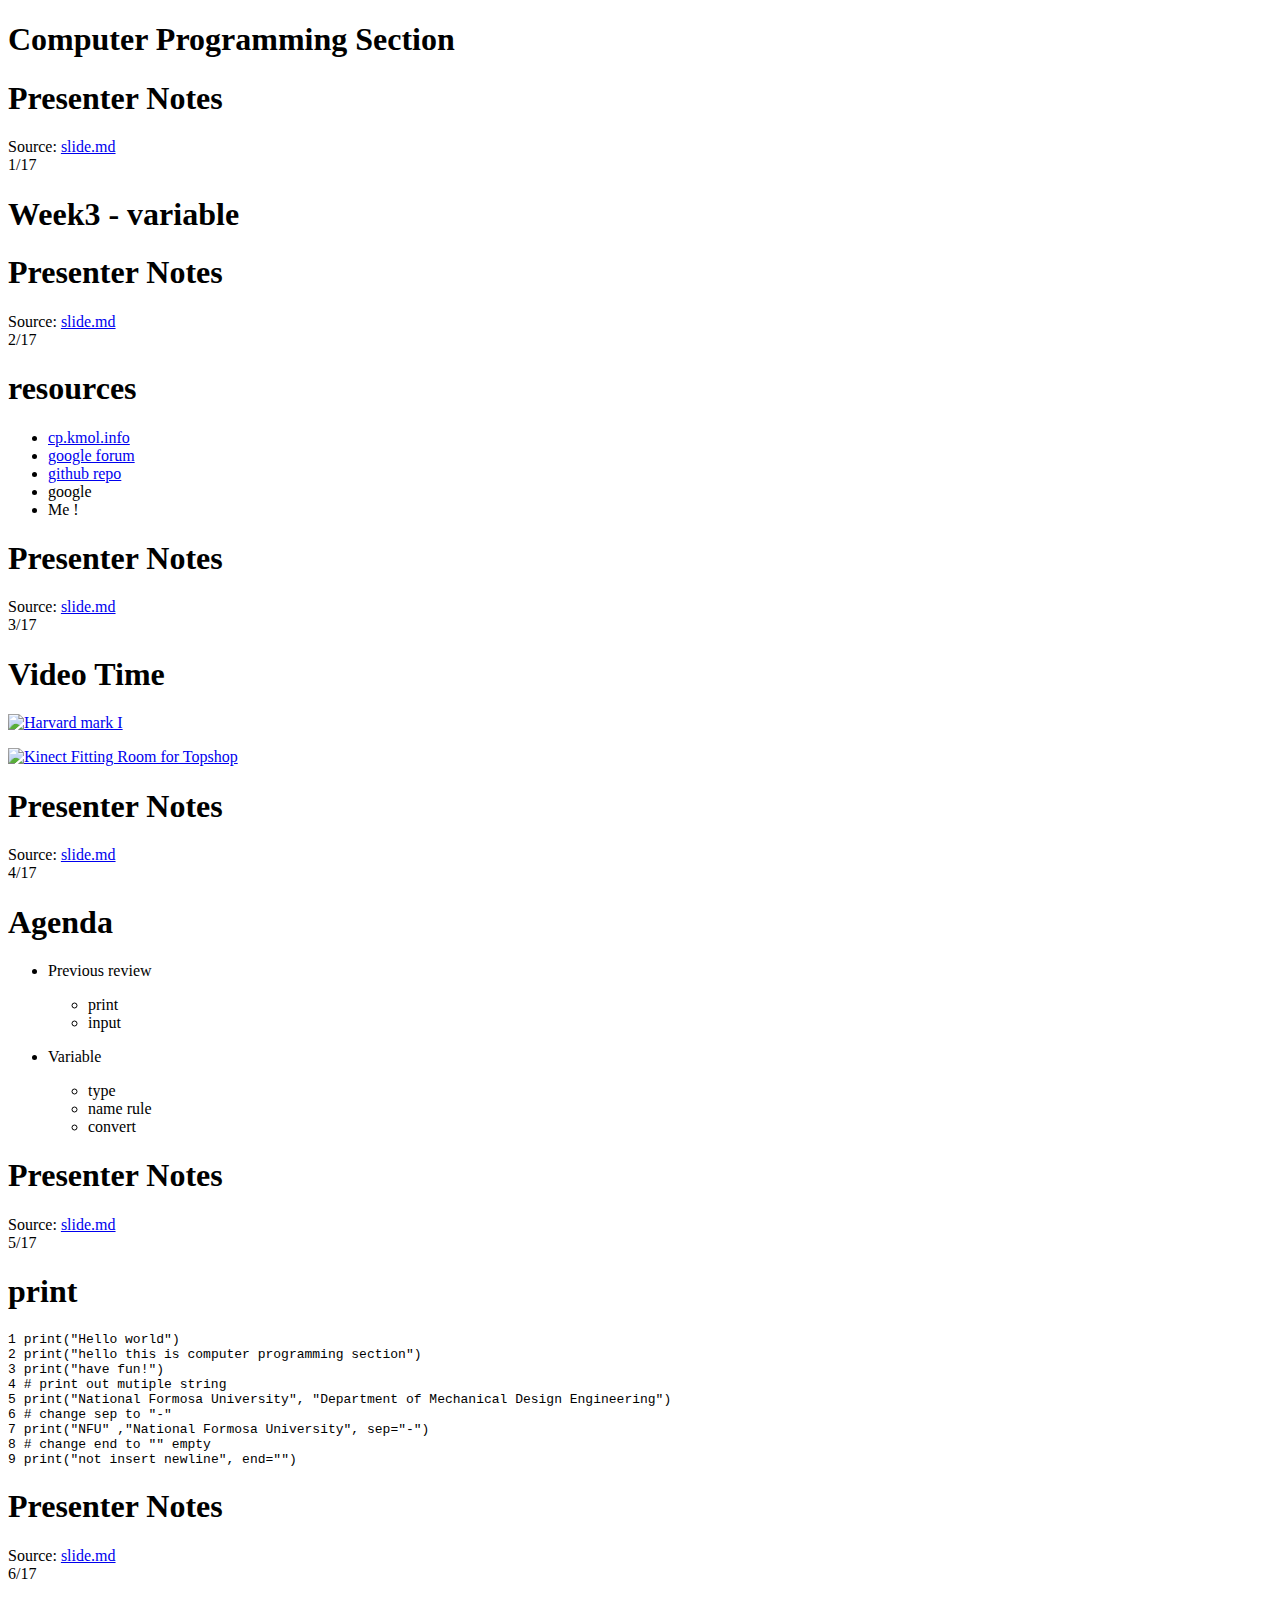
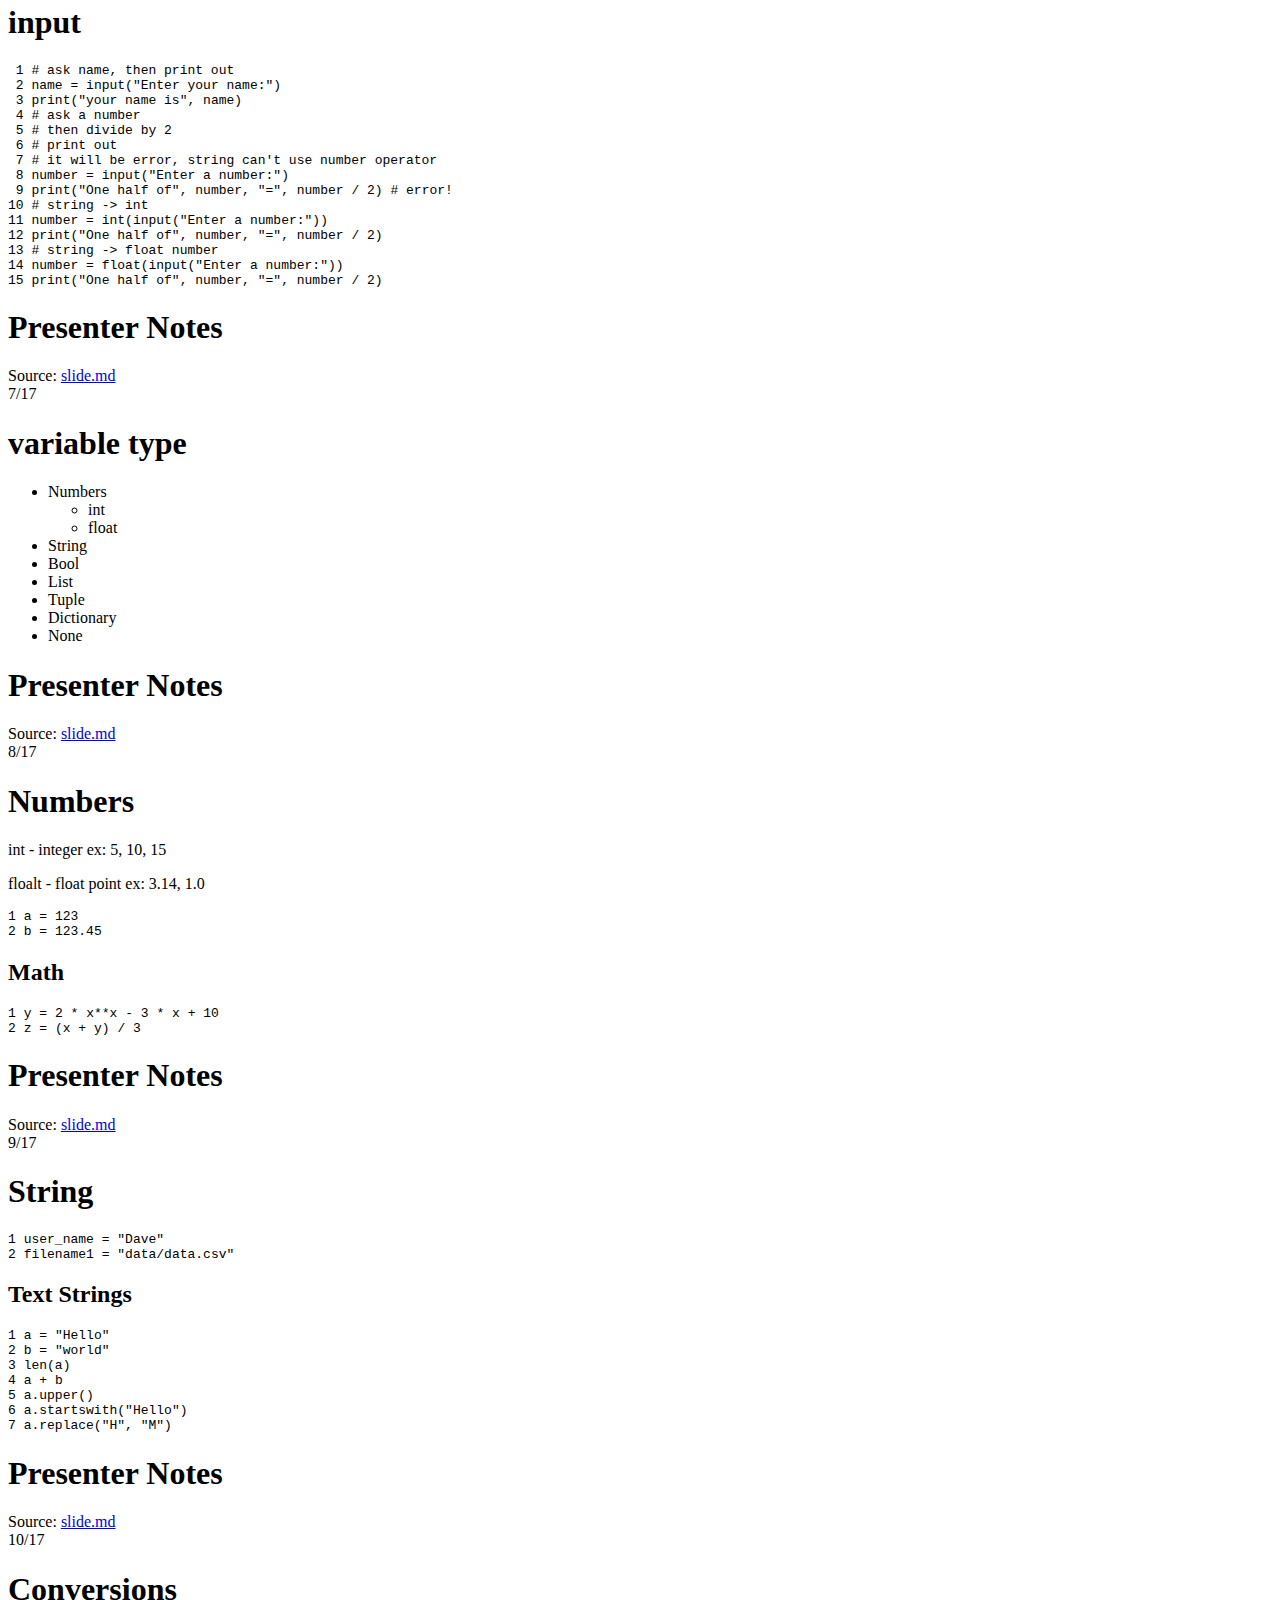
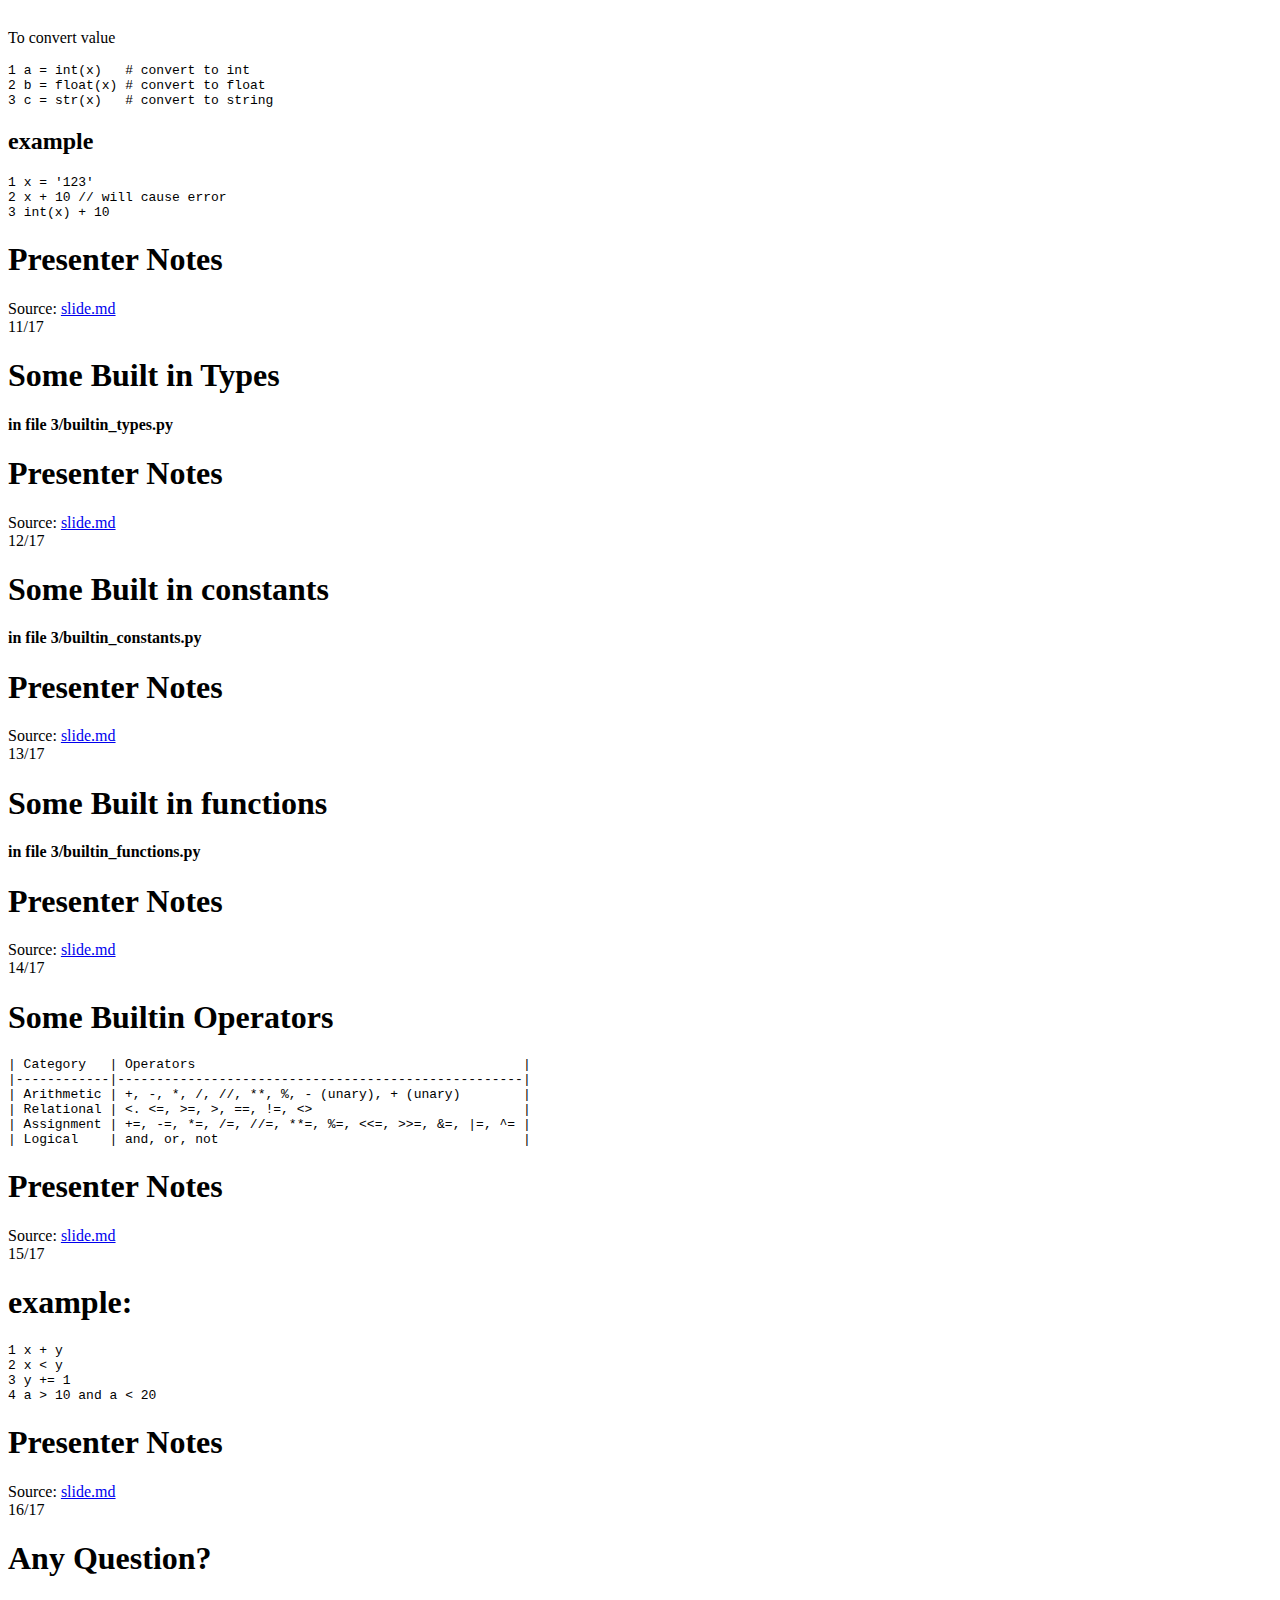
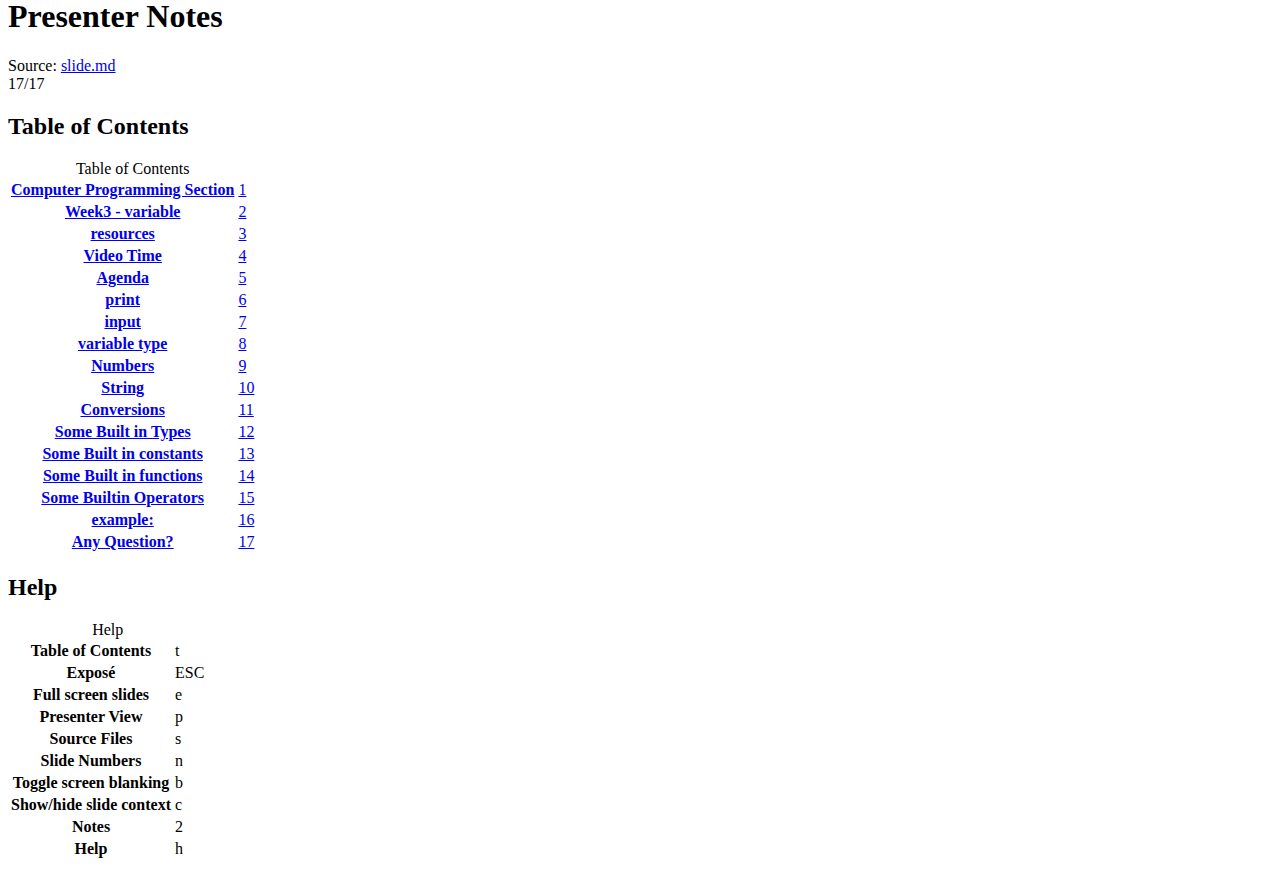
==== 3/presentation.html @ 8262ee26 "add week3 slides" ====
<!DOCTYPE html>
<!--
  Copyright 2010 Google Inc.

  Licensed under the Apache License, Version 2.0 (the "License");
  you may not use this file except in compliance with the License.
  You may obtain a copy of the License at

     http://www.apache.org/licenses/LICENSE-2.0

  Unless required by applicable law or agreed to in writing, software
  distributed under the License is distributed on an "AS IS" BASIS,
  WITHOUT WARRANTIES OR CONDITIONS OF ANY KIND, either express or implied.
  See the License for the specific language governing permissions and
  limitations under the License.

  Original slides: Marcin Wichary (mwichary@google.com)
  Modifications: Ernest Delgado (ernestd@google.com)
                 Alex Russell (slightlyoff@chromium.org)

  landslide modifications: Adam Zapletal (adamzap@gmail.com)
                           Nicolas Perriault (nperriault@gmail.com)
-->
<html>
<head>
    <meta http-equiv="Content-Type" content="text/html; charset=utf-8" />
    <meta http-equiv="X-UA-Compatible" content="chrome=1">
    <title>Computer Programming Section</title>
    <!-- Styles -->
    
    <link rel="stylesheet" media="print" href="file:///usr/local/lib/python2.7/dist-packages/landslide/themes/default/css/print.css">
    <link rel="stylesheet" media="screen, projection" href="file:///usr/local/lib/python2.7/dist-packages/landslide/themes/default/css/screen.css">
    
    
    <!-- /Styles -->
    <!-- Javascripts -->
    
    <script type="text/javascript" src="file:///usr/local/lib/python2.7/dist-packages/landslide/themes/default/js/slides.js"></script>
    
    
    <!-- /Javascripts -->
</head>
<body>
  <div id="blank"></div>
  <div class="presentation">
    <div id="current_presenter_notes">
      <div id="presenter_note"></div>
    </div>
    <div class="slides">
      
      <!-- slide source: slide.md -->
      <div class="slide-wrapper">
        <div class="slide">
          <div class="inner">
            
            <header><h1>Computer Programming Section</h1></header>
            
            
          </div>
          <div class="presenter_notes">
            <header><h1>Presenter Notes</h1></header>
            <section>
            
            </section>
          </div>
          <footer>
            
            <aside class="source">
              Source: <a href="slide.md">slide.md</a>
            </aside>
            
            <aside class="page_number">
              1/17
            </aside>
          </footer>
        </div>
      </div>
      
      <!-- slide source: slide.md -->
      <div class="slide-wrapper">
        <div class="slide">
          <div class="inner">
            
            <header><h1>Week3 - variable</h1></header>
            
            
          </div>
          <div class="presenter_notes">
            <header><h1>Presenter Notes</h1></header>
            <section>
            
            </section>
          </div>
          <footer>
            
            <aside class="source">
              Source: <a href="slide.md">slide.md</a>
            </aside>
            
            <aside class="page_number">
              2/17
            </aside>
          </footer>
        </div>
      </div>
      
      <!-- slide source: slide.md -->
      <div class="slide-wrapper">
        <div class="slide">
          <div class="inner">
            
            <header><h1>resources</h1></header>
            
            
            <section><ul>
<li><a href="http://cp.kmol.info">cp.kmol.info</a></li>
<li><a href="https://groups.google.com/forum/?hl=zh-TW#!forum/2014fall_cp">google forum</a></li>
<li><a href="https://github.com/kmollee/2014_fall_cp">github repo</a></li>
<li>google</li>
<li>Me !</li>
</ul></section>
            
          </div>
          <div class="presenter_notes">
            <header><h1>Presenter Notes</h1></header>
            <section>
            
            </section>
          </div>
          <footer>
            
            <aside class="source">
              Source: <a href="slide.md">slide.md</a>
            </aside>
            
            <aside class="page_number">
              3/17
            </aside>
          </footer>
        </div>
      </div>
      
      <!-- slide source: slide.md -->
      <div class="slide-wrapper">
        <div class="slide">
          <div class="inner">
            
            <header><h1>Video Time</h1></header>
            
            
            <section><p><a href="http://www.youtube.com/watch?v=4ObouwCHk8w"><img alt="Harvard mark I" src="http://img.youtube.com/vi/4ObouwCHk8w/0.jpg" /></a></p>
<p><a href="http://www.youtube.com/watch?v=L_cYKFdP1_0"><img alt="Kinect Fitting Room for Topshop" src="http://img.youtube.com/vi/L_cYKFdP1_0/0.jpg" /></a></p></section>
            
          </div>
          <div class="presenter_notes">
            <header><h1>Presenter Notes</h1></header>
            <section>
            
            </section>
          </div>
          <footer>
            
            <aside class="source">
              Source: <a href="slide.md">slide.md</a>
            </aside>
            
            <aside class="page_number">
              4/17
            </aside>
          </footer>
        </div>
      </div>
      
      <!-- slide source: slide.md -->
      <div class="slide-wrapper">
        <div class="slide">
          <div class="inner">
            
            <header><h1>Agenda</h1></header>
            
            
            <section><ul>
<li>
<p>Previous review</p>
<ul>
<li>print</li>
<li>input</li>
</ul>
</li>
<li>
<p>Variable</p>
<ul>
<li>type</li>
<li>name rule</li>
<li>convert</li>
</ul>
</li>
</ul></section>
            
          </div>
          <div class="presenter_notes">
            <header><h1>Presenter Notes</h1></header>
            <section>
            
            </section>
          </div>
          <footer>
            
            <aside class="source">
              Source: <a href="slide.md">slide.md</a>
            </aside>
            
            <aside class="page_number">
              5/17
            </aside>
          </footer>
        </div>
      </div>
      
      <!-- slide source: slide.md -->
      <div class="slide-wrapper">
        <div class="slide has_code">
          <div class="inner">
            
            <header><h1>print</h1></header>
            
            
            <section><div class="highlight"><pre><span class="lineno">1</span> <span class="k">print</span><span class="p">(</span><span class="s">&quot;Hello world&quot;</span><span class="p">)</span>
<span class="lineno">2</span> <span class="k">print</span><span class="p">(</span><span class="s">&quot;hello this is computer programming section&quot;</span><span class="p">)</span>
<span class="lineno">3</span> <span class="k">print</span><span class="p">(</span><span class="s">&quot;have fun!&quot;</span><span class="p">)</span>
<span class="lineno">4</span> <span class="c"># print out mutiple string</span>
<span class="lineno">5</span> <span class="k">print</span><span class="p">(</span><span class="s">&quot;National Formosa University&quot;</span><span class="p">,</span> <span class="s">&quot;Department of Mechanical Design Engineering&quot;</span><span class="p">)</span>
<span class="lineno">6</span> <span class="c"># change sep to &quot;-&quot;</span>
<span class="lineno">7</span> <span class="k">print</span><span class="p">(</span><span class="s">&quot;NFU&quot;</span> <span class="p">,</span><span class="s">&quot;National Formosa University&quot;</span><span class="p">,</span> <span class="n">sep</span><span class="o">=</span><span class="s">&quot;-&quot;</span><span class="p">)</span>
<span class="lineno">8</span> <span class="c"># change end to &quot;&quot; empty</span>
<span class="lineno">9</span> <span class="k">print</span><span class="p">(</span><span class="s">&quot;not insert newline&quot;</span><span class="p">,</span> <span class="n">end</span><span class="o">=</span><span class="s">&quot;&quot;</span><span class="p">)</span>
</pre></div>
</section>
            
          </div>
          <div class="presenter_notes">
            <header><h1>Presenter Notes</h1></header>
            <section>
            
            </section>
          </div>
          <footer>
            
            <aside class="source">
              Source: <a href="slide.md">slide.md</a>
            </aside>
            
            <aside class="page_number">
              6/17
            </aside>
          </footer>
        </div>
      </div>
      
      <!-- slide source: slide.md -->
      <div class="slide-wrapper">
        <div class="slide has_code">
          <div class="inner">
            
            <header><h1>input</h1></header>
            
            
            <section><div class="highlight"><pre><span class="lineno"> 1</span> <span class="c"># ask name, then print out</span>
<span class="lineno"> 2</span> <span class="n">name</span> <span class="o">=</span> <span class="nb">input</span><span class="p">(</span><span class="s">&quot;Enter your name:&quot;</span><span class="p">)</span>
<span class="lineno"> 3</span> <span class="k">print</span><span class="p">(</span><span class="s">&quot;your name is&quot;</span><span class="p">,</span> <span class="n">name</span><span class="p">)</span>
<span class="lineno"> 4</span> <span class="c"># ask a number</span>
<span class="lineno"> 5</span> <span class="c"># then divide by 2</span>
<span class="lineno"> 6</span> <span class="c"># print out</span>
<span class="lineno"> 7</span> <span class="c"># it will be error, string can&#39;t use number operator</span>
<span class="lineno"> 8</span> <span class="n">number</span> <span class="o">=</span> <span class="nb">input</span><span class="p">(</span><span class="s">&quot;Enter a number:&quot;</span><span class="p">)</span>
<span class="lineno"> 9</span> <span class="k">print</span><span class="p">(</span><span class="s">&quot;One half of&quot;</span><span class="p">,</span> <span class="n">number</span><span class="p">,</span> <span class="s">&quot;=&quot;</span><span class="p">,</span> <span class="n">number</span> <span class="o">/</span> <span class="mi">2</span><span class="p">)</span> <span class="c"># error!</span>
<span class="lineno">10</span> <span class="c"># string -&gt; int</span>
<span class="lineno">11</span> <span class="n">number</span> <span class="o">=</span> <span class="nb">int</span><span class="p">(</span><span class="nb">input</span><span class="p">(</span><span class="s">&quot;Enter a number:&quot;</span><span class="p">))</span>
<span class="lineno">12</span> <span class="k">print</span><span class="p">(</span><span class="s">&quot;One half of&quot;</span><span class="p">,</span> <span class="n">number</span><span class="p">,</span> <span class="s">&quot;=&quot;</span><span class="p">,</span> <span class="n">number</span> <span class="o">/</span> <span class="mi">2</span><span class="p">)</span>
<span class="lineno">13</span> <span class="c"># string -&gt; float number</span>
<span class="lineno">14</span> <span class="n">number</span> <span class="o">=</span> <span class="nb">float</span><span class="p">(</span><span class="nb">input</span><span class="p">(</span><span class="s">&quot;Enter a number:&quot;</span><span class="p">))</span>
<span class="lineno">15</span> <span class="k">print</span><span class="p">(</span><span class="s">&quot;One half of&quot;</span><span class="p">,</span> <span class="n">number</span><span class="p">,</span> <span class="s">&quot;=&quot;</span><span class="p">,</span> <span class="n">number</span> <span class="o">/</span> <span class="mi">2</span><span class="p">)</span>
</pre></div>
</section>
            
          </div>
          <div class="presenter_notes">
            <header><h1>Presenter Notes</h1></header>
            <section>
            
            </section>
          </div>
          <footer>
            
            <aside class="source">
              Source: <a href="slide.md">slide.md</a>
            </aside>
            
            <aside class="page_number">
              7/17
            </aside>
          </footer>
        </div>
      </div>
      
      <!-- slide source: slide.md -->
      <div class="slide-wrapper">
        <div class="slide">
          <div class="inner">
            
            <header><h1>variable type</h1></header>
            
            
            <section><ul>
<li>Numbers<ul>
<li>int</li>
<li>float</li>
</ul>
</li>
<li>String</li>
<li>Bool</li>
<li>List</li>
<li>Tuple</li>
<li>Dictionary</li>
<li>None</li>
</ul></section>
            
          </div>
          <div class="presenter_notes">
            <header><h1>Presenter Notes</h1></header>
            <section>
            
            </section>
          </div>
          <footer>
            
            <aside class="source">
              Source: <a href="slide.md">slide.md</a>
            </aside>
            
            <aside class="page_number">
              8/17
            </aside>
          </footer>
        </div>
      </div>
      
      <!-- slide source: slide.md -->
      <div class="slide-wrapper">
        <div class="slide has_code">
          <div class="inner">
            
            <header><h1>Numbers</h1></header>
            
            
            <section><p>int - integer ex: 5, 10, 15</p>
<p>floalt - float point ex: 3.14, 1.0</p>
<div class="highlight"><pre><span class="lineno">1</span> <span class="n">a</span> <span class="o">=</span> <span class="mi">123</span>
<span class="lineno">2</span> <span class="n">b</span> <span class="o">=</span> <span class="mf">123.45</span>
</pre></div>

<h2>Math</h2>
<div class="highlight"><pre><span class="lineno">1</span> <span class="n">y</span> <span class="o">=</span> <span class="mi">2</span> <span class="o">*</span> <span class="n">x</span><span class="o">**</span><span class="n">x</span> <span class="o">-</span> <span class="mi">3</span> <span class="o">*</span> <span class="n">x</span> <span class="o">+</span> <span class="mi">10</span>
<span class="lineno">2</span> <span class="n">z</span> <span class="o">=</span> <span class="p">(</span><span class="n">x</span> <span class="o">+</span> <span class="n">y</span><span class="p">)</span> <span class="o">/</span> <span class="mi">3</span>
</pre></div>
</section>
            
          </div>
          <div class="presenter_notes">
            <header><h1>Presenter Notes</h1></header>
            <section>
            
            </section>
          </div>
          <footer>
            
            <aside class="source">
              Source: <a href="slide.md">slide.md</a>
            </aside>
            
            <aside class="page_number">
              9/17
            </aside>
          </footer>
        </div>
      </div>
      
      <!-- slide source: slide.md -->
      <div class="slide-wrapper">
        <div class="slide has_code">
          <div class="inner">
            
            <header><h1>String</h1></header>
            
            
            <section><div class="highlight"><pre><span class="lineno">1</span> <span class="n">user_name</span> <span class="o">=</span> <span class="s">&quot;Dave&quot;</span>
<span class="lineno">2</span> <span class="n">filename1</span> <span class="o">=</span> <span class="s">&quot;data/data.csv&quot;</span>
</pre></div>

<h2>Text Strings</h2>
<div class="highlight"><pre><span class="lineno">1</span> <span class="n">a</span> <span class="o">=</span> <span class="s">&quot;Hello&quot;</span>
<span class="lineno">2</span> <span class="n">b</span> <span class="o">=</span> <span class="s">&quot;world&quot;</span>
<span class="lineno">3</span> <span class="nb">len</span><span class="p">(</span><span class="n">a</span><span class="p">)</span>
<span class="lineno">4</span> <span class="n">a</span> <span class="o">+</span> <span class="n">b</span>
<span class="lineno">5</span> <span class="n">a</span><span class="o">.</span><span class="n">upper</span><span class="p">()</span>
<span class="lineno">6</span> <span class="n">a</span><span class="o">.</span><span class="n">startswith</span><span class="p">(</span><span class="s">&quot;Hello&quot;</span><span class="p">)</span>
<span class="lineno">7</span> <span class="n">a</span><span class="o">.</span><span class="n">replace</span><span class="p">(</span><span class="s">&quot;H&quot;</span><span class="p">,</span> <span class="s">&quot;M&quot;</span><span class="p">)</span>
</pre></div>
</section>
            
          </div>
          <div class="presenter_notes">
            <header><h1>Presenter Notes</h1></header>
            <section>
            
            </section>
          </div>
          <footer>
            
            <aside class="source">
              Source: <a href="slide.md">slide.md</a>
            </aside>
            
            <aside class="page_number">
              10/17
            </aside>
          </footer>
        </div>
      </div>
      
      <!-- slide source: slide.md -->
      <div class="slide-wrapper">
        <div class="slide has_code">
          <div class="inner">
            
            <header><h1>Conversions</h1></header>
            
            
            <section><p>To convert value</p>
<div class="highlight"><pre><span class="lineno">1</span> <span class="n">a</span> <span class="o">=</span> <span class="nb">int</span><span class="p">(</span><span class="n">x</span><span class="p">)</span>   <span class="c"># convert to int</span>
<span class="lineno">2</span> <span class="n">b</span> <span class="o">=</span> <span class="nb">float</span><span class="p">(</span><span class="n">x</span><span class="p">)</span> <span class="c"># convert to float</span>
<span class="lineno">3</span> <span class="n">c</span> <span class="o">=</span> <span class="nb">str</span><span class="p">(</span><span class="n">x</span><span class="p">)</span>   <span class="c"># convert to string</span>
</pre></div>

<h2>example</h2>
<div class="highlight"><pre><span class="lineno">1</span> <span class="n">x</span> <span class="o">=</span> <span class="s">&#39;123&#39;</span>
<span class="lineno">2</span> <span class="n">x</span> <span class="o">+</span> <span class="mi">10</span> <span class="o">//</span> <span class="n">will</span> <span class="n">cause</span> <span class="n">error</span>
<span class="lineno">3</span> <span class="nb">int</span><span class="p">(</span><span class="n">x</span><span class="p">)</span> <span class="o">+</span> <span class="mi">10</span>
</pre></div>
</section>
            
          </div>
          <div class="presenter_notes">
            <header><h1>Presenter Notes</h1></header>
            <section>
            
            </section>
          </div>
          <footer>
            
            <aside class="source">
              Source: <a href="slide.md">slide.md</a>
            </aside>
            
            <aside class="page_number">
              11/17
            </aside>
          </footer>
        </div>
      </div>
      
      <!-- slide source: slide.md -->
      <div class="slide-wrapper">
        <div class="slide">
          <div class="inner">
            
            <header><h1>Some Built in Types</h1></header>
            
            
            <section><p><strong>in file 3/builtin_types.py</strong></p></section>
            
          </div>
          <div class="presenter_notes">
            <header><h1>Presenter Notes</h1></header>
            <section>
            
            </section>
          </div>
          <footer>
            
            <aside class="source">
              Source: <a href="slide.md">slide.md</a>
            </aside>
            
            <aside class="page_number">
              12/17
            </aside>
          </footer>
        </div>
      </div>
      
      <!-- slide source: slide.md -->
      <div class="slide-wrapper">
        <div class="slide">
          <div class="inner">
            
            <header><h1>Some Built in constants</h1></header>
            
            
            <section><p><strong>in file 3/builtin_constants.py</strong></p></section>
            
          </div>
          <div class="presenter_notes">
            <header><h1>Presenter Notes</h1></header>
            <section>
            
            </section>
          </div>
          <footer>
            
            <aside class="source">
              Source: <a href="slide.md">slide.md</a>
            </aside>
            
            <aside class="page_number">
              13/17
            </aside>
          </footer>
        </div>
      </div>
      
      <!-- slide source: slide.md -->
      <div class="slide-wrapper">
        <div class="slide">
          <div class="inner">
            
            <header><h1>Some Built in functions</h1></header>
            
            
            <section><p><strong>in file 3/builtin_functions.py</strong></p></section>
            
          </div>
          <div class="presenter_notes">
            <header><h1>Presenter Notes</h1></header>
            <section>
            
            </section>
          </div>
          <footer>
            
            <aside class="source">
              Source: <a href="slide.md">slide.md</a>
            </aside>
            
            <aside class="page_number">
              14/17
            </aside>
          </footer>
        </div>
      </div>
      
      <!-- slide source: slide.md -->
      <div class="slide-wrapper">
        <div class="slide">
          <div class="inner">
            
            <header><h1>Some Builtin Operators</h1></header>
            
            
            <section><pre><code>| Category   | Operators                                          |
|------------|----------------------------------------------------|
| Arithmetic | +, -, *, /, //, **, %, - (unary), + (unary)        |
| Relational | &lt;. &lt;=, &gt;=, &gt;, ==, !=, &lt;&gt;                           |
| Assignment | +=, -=, *=, /=, //=, **=, %=, &lt;&lt;=, &gt;&gt;=, &amp;=, |=, ^= |
| Logical    | and, or, not                                       |
</code></pre></section>
            
          </div>
          <div class="presenter_notes">
            <header><h1>Presenter Notes</h1></header>
            <section>
            
            </section>
          </div>
          <footer>
            
            <aside class="source">
              Source: <a href="slide.md">slide.md</a>
            </aside>
            
            <aside class="page_number">
              15/17
            </aside>
          </footer>
        </div>
      </div>
      
      <!-- slide source: slide.md -->
      <div class="slide-wrapper">
        <div class="slide has_code">
          <div class="inner">
            
            <header><h1>example:</h1></header>
            
            
            <section><div class="highlight"><pre><span class="lineno">1</span> <span class="n">x</span> <span class="o">+</span> <span class="n">y</span>
<span class="lineno">2</span> <span class="n">x</span> <span class="o">&lt;</span> <span class="n">y</span>
<span class="lineno">3</span> <span class="n">y</span> <span class="o">+=</span> <span class="mi">1</span>
<span class="lineno">4</span> <span class="n">a</span> <span class="o">&gt;</span> <span class="mi">10</span> <span class="ow">and</span> <span class="n">a</span> <span class="o">&lt;</span> <span class="mi">20</span>
</pre></div>
</section>
            
          </div>
          <div class="presenter_notes">
            <header><h1>Presenter Notes</h1></header>
            <section>
            
            </section>
          </div>
          <footer>
            
            <aside class="source">
              Source: <a href="slide.md">slide.md</a>
            </aside>
            
            <aside class="page_number">
              16/17
            </aside>
          </footer>
        </div>
      </div>
      
      <!-- slide source: slide.md -->
      <div class="slide-wrapper">
        <div class="slide">
          <div class="inner">
            
            <header><h1>Any Question?</h1></header>
            
            
          </div>
          <div class="presenter_notes">
            <header><h1>Presenter Notes</h1></header>
            <section>
            
            </section>
          </div>
          <footer>
            
            <aside class="source">
              Source: <a href="slide.md">slide.md</a>
            </aside>
            
            <aside class="page_number">
              17/17
            </aside>
          </footer>
        </div>
      </div>
      
    </div>
  </div>
  
  <div id="toc" class="sidebar hidden">
    <h2>Table of Contents</h2>
    <table>
      <caption>Table of Contents</caption>
      
      <tr id="toc-row-1">
        <th><a href="#slide1">Computer Programming Section</a></th>
        <td><a href="#slide1">1</a></td>
      </tr>
      
      
      <tr id="toc-row-2">
        <th><a href="#slide2">Week3 - variable</a></th>
        <td><a href="#slide2">2</a></td>
      </tr>
      
      
      <tr id="toc-row-3">
        <th><a href="#slide3">resources</a></th>
        <td><a href="#slide3">3</a></td>
      </tr>
      
      
      <tr id="toc-row-4">
        <th><a href="#slide4">Video Time</a></th>
        <td><a href="#slide4">4</a></td>
      </tr>
      
      
      <tr id="toc-row-5">
        <th><a href="#slide5">Agenda</a></th>
        <td><a href="#slide5">5</a></td>
      </tr>
      
      
      <tr id="toc-row-6">
        <th><a href="#slide6">print</a></th>
        <td><a href="#slide6">6</a></td>
      </tr>
      
      
      <tr id="toc-row-7">
        <th><a href="#slide7">input</a></th>
        <td><a href="#slide7">7</a></td>
      </tr>
      
      
      <tr id="toc-row-8">
        <th><a href="#slide8">variable type</a></th>
        <td><a href="#slide8">8</a></td>
      </tr>
      
      
      <tr id="toc-row-9">
        <th><a href="#slide9">Numbers</a></th>
        <td><a href="#slide9">9</a></td>
      </tr>
      
      
      <tr id="toc-row-10">
        <th><a href="#slide10">String</a></th>
        <td><a href="#slide10">10</a></td>
      </tr>
      
      
      <tr id="toc-row-11">
        <th><a href="#slide11">Conversions</a></th>
        <td><a href="#slide11">11</a></td>
      </tr>
      
      
      <tr id="toc-row-12">
        <th><a href="#slide12">Some Built in Types</a></th>
        <td><a href="#slide12">12</a></td>
      </tr>
      
      
      <tr id="toc-row-13">
        <th><a href="#slide13">Some Built in constants</a></th>
        <td><a href="#slide13">13</a></td>
      </tr>
      
      
      <tr id="toc-row-14">
        <th><a href="#slide14">Some Built in functions</a></th>
        <td><a href="#slide14">14</a></td>
      </tr>
      
      
      <tr id="toc-row-15">
        <th><a href="#slide15">Some Builtin Operators</a></th>
        <td><a href="#slide15">15</a></td>
      </tr>
      
      
      <tr id="toc-row-16">
        <th><a href="#slide16">example:</a></th>
        <td><a href="#slide16">16</a></td>
      </tr>
      
      
      <tr id="toc-row-17">
        <th><a href="#slide17">Any Question?</a></th>
        <td><a href="#slide17">17</a></td>
      </tr>
      
      
    </table>
  </div>
  
  <div id="help" class="sidebar hidden">
    <h2>Help</h2>
    <table>
      <caption>Help</caption>
      <tr>
        <th>Table of Contents</th>
        <td>t</td>
      </tr>
      <tr>
        <th>Exposé</th>
        <td>ESC</td>
      </tr>
      <tr>
        <th>Full screen slides</th>
        <td>e</td>
      </tr>
      <tr>
        <th>Presenter View</th>
        <td>p</td>
      </tr>
      <tr>
        <th>Source Files</th>
        <td>s</td>
      </tr>
      <tr>
        <th>Slide Numbers</th>
        <td>n</td>
      </tr>
      <tr>
        <th>Toggle screen blanking</th>
        <td>b</td>
      </tr>
      <tr>
        <th>Show/hide slide context</th>
        <td>c</td>
      </tr>
      <tr>
        <th>Notes</th>
        <td>2</td>
      </tr>
      <tr>
        <th>Help</th>
        <td>h</td>
      </tr>
    </table>
  </div>
  <script>main()</script>
</body>
</html>
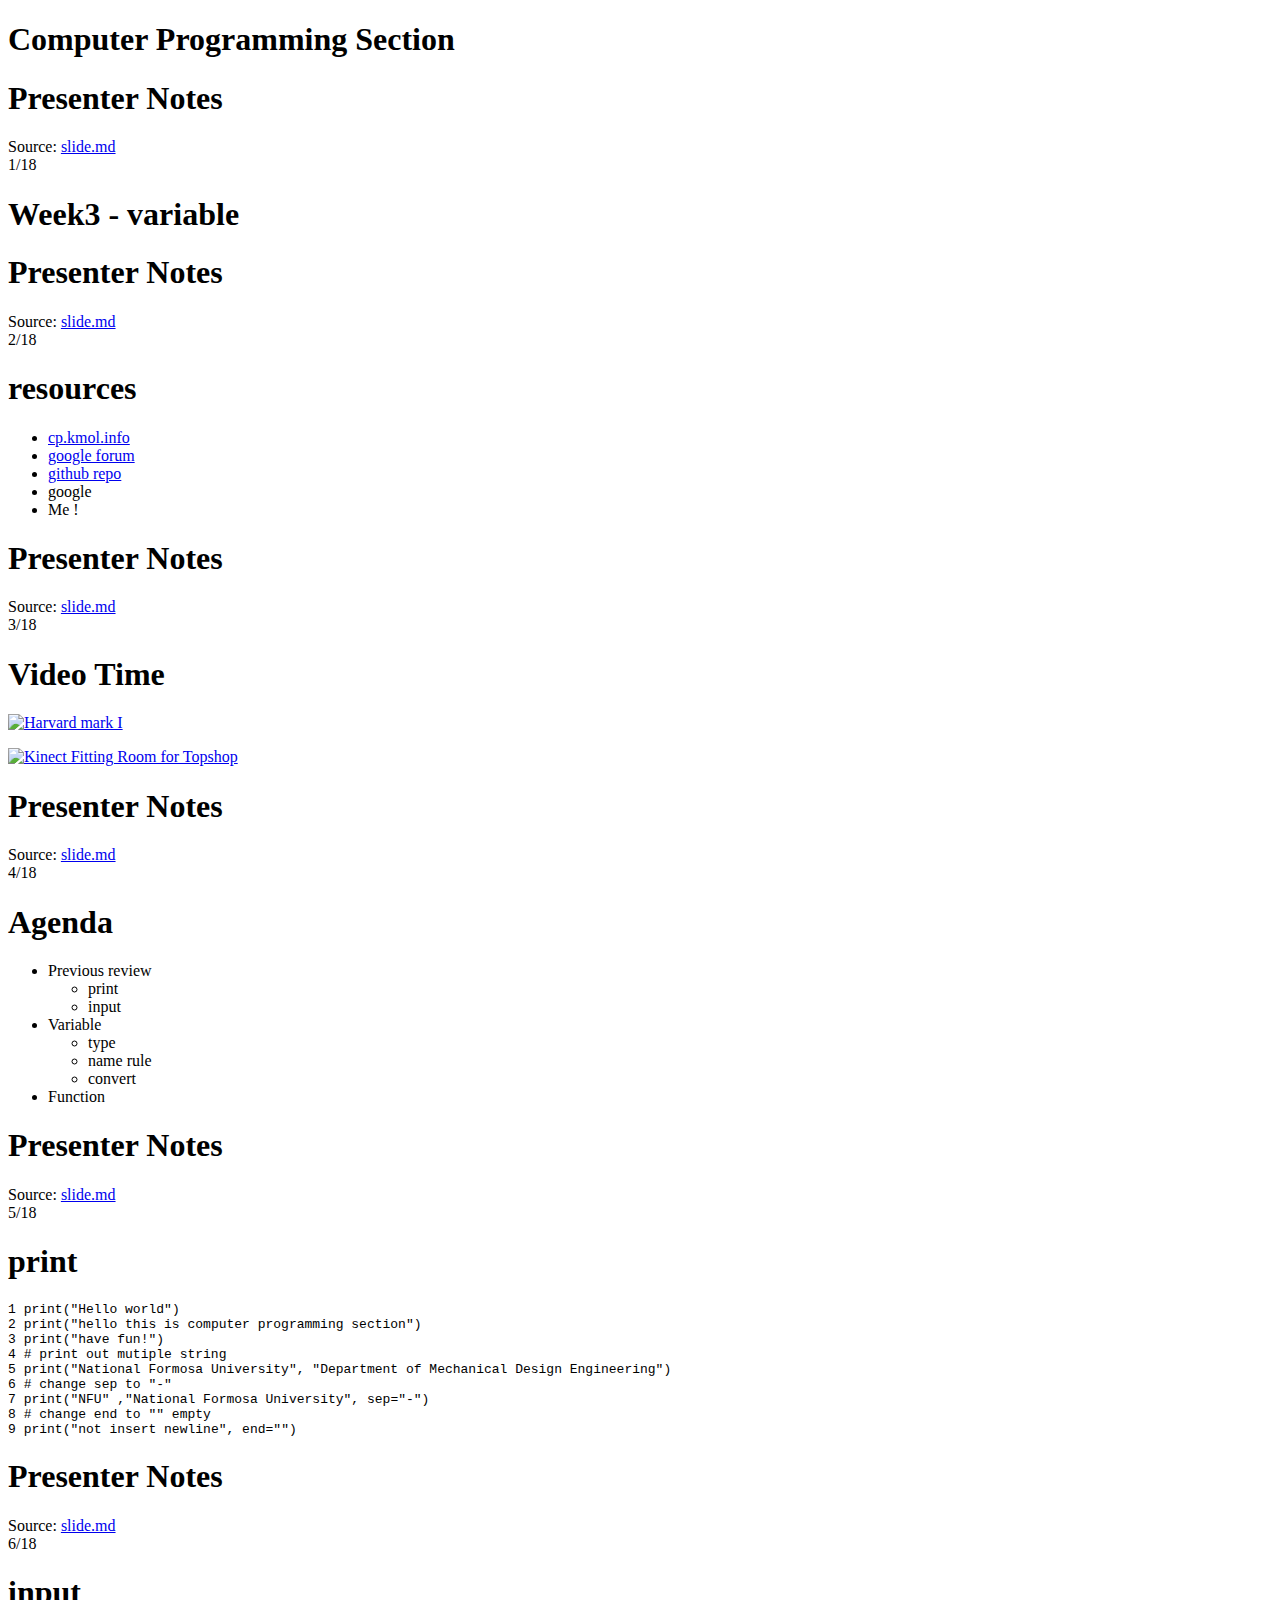
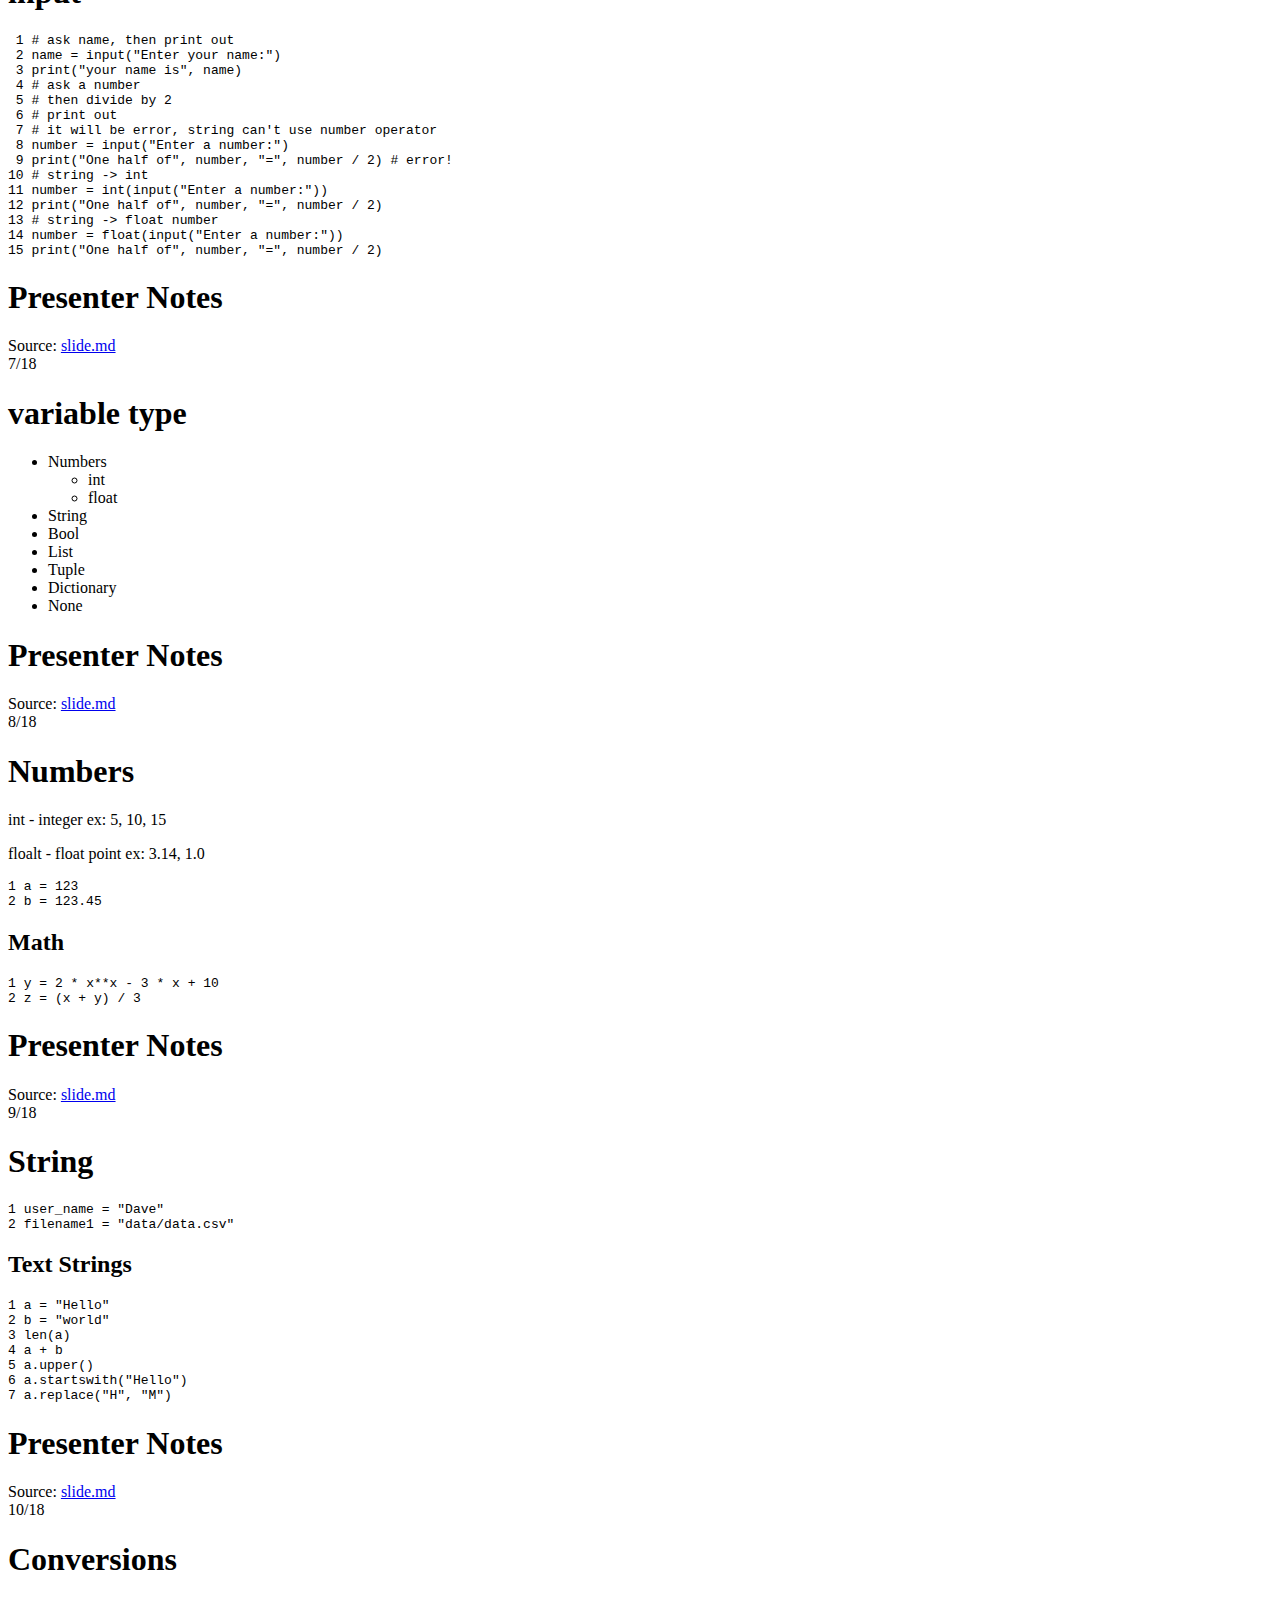
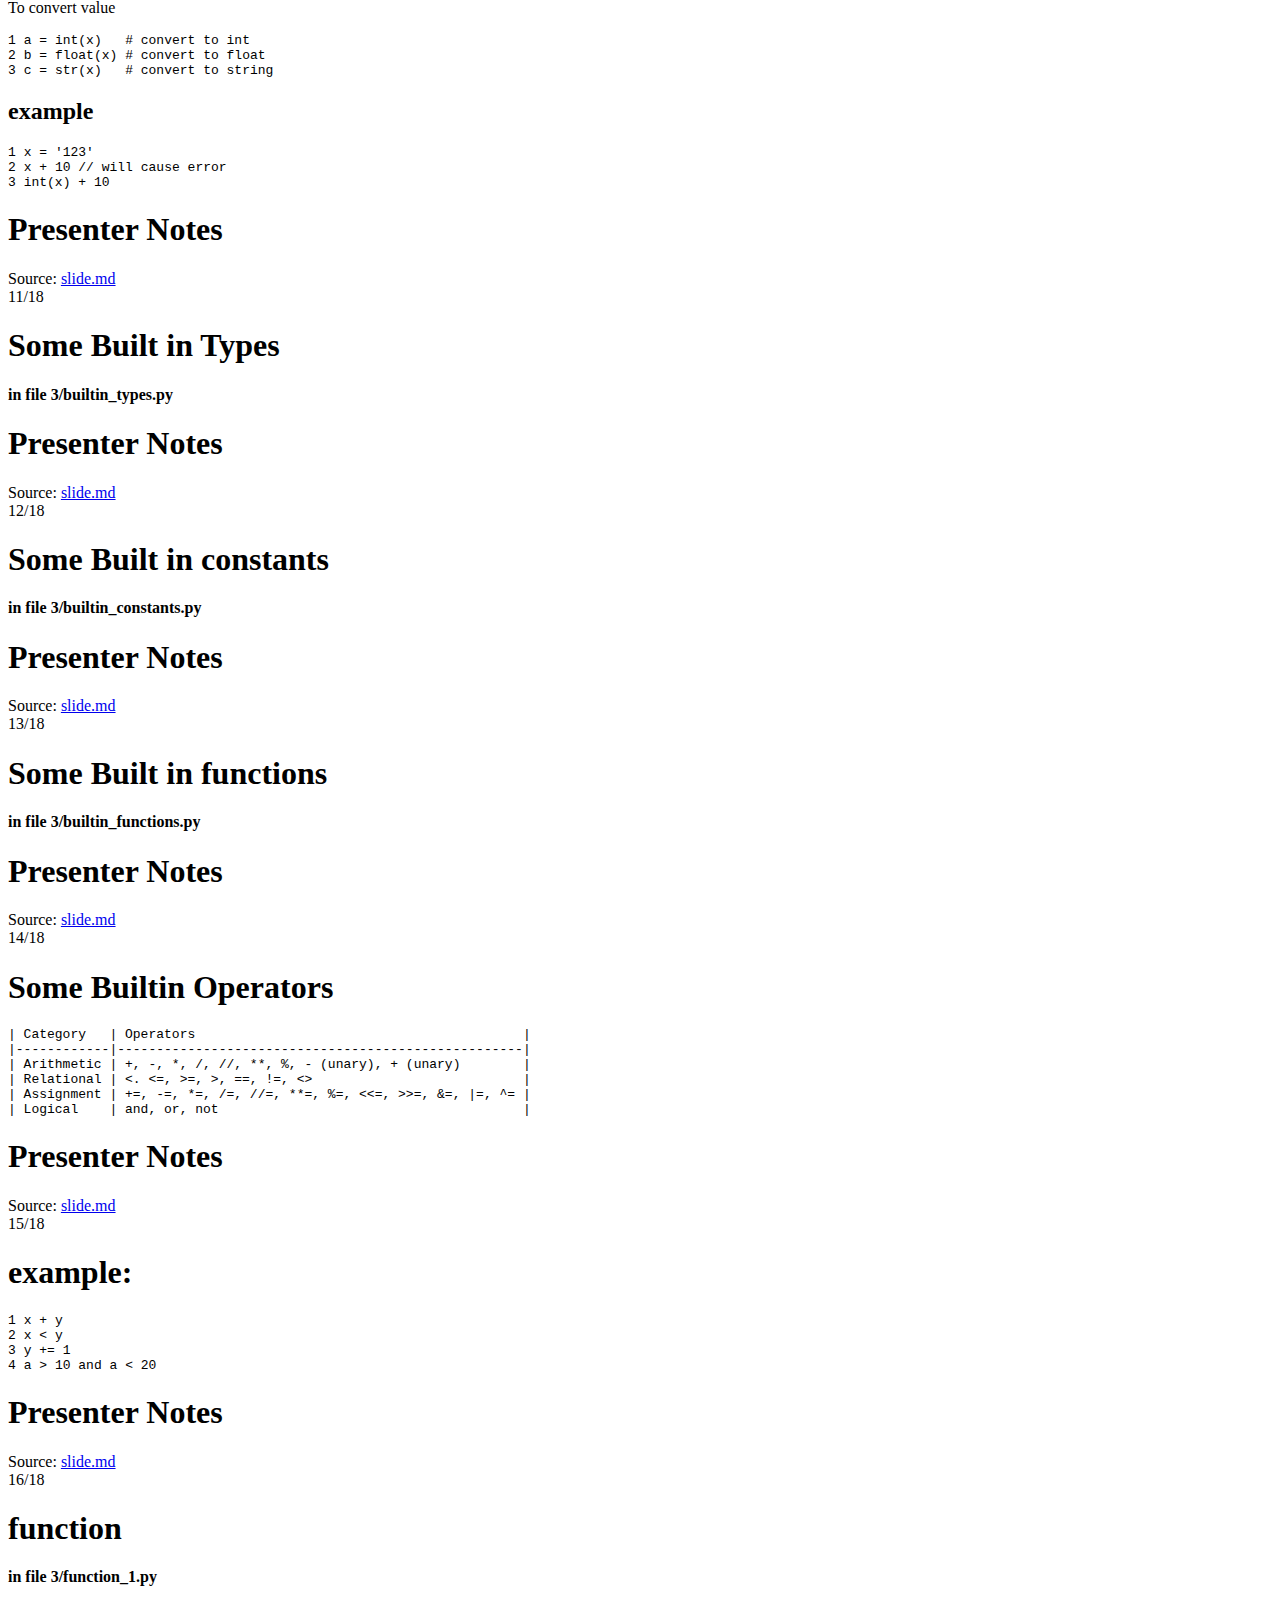
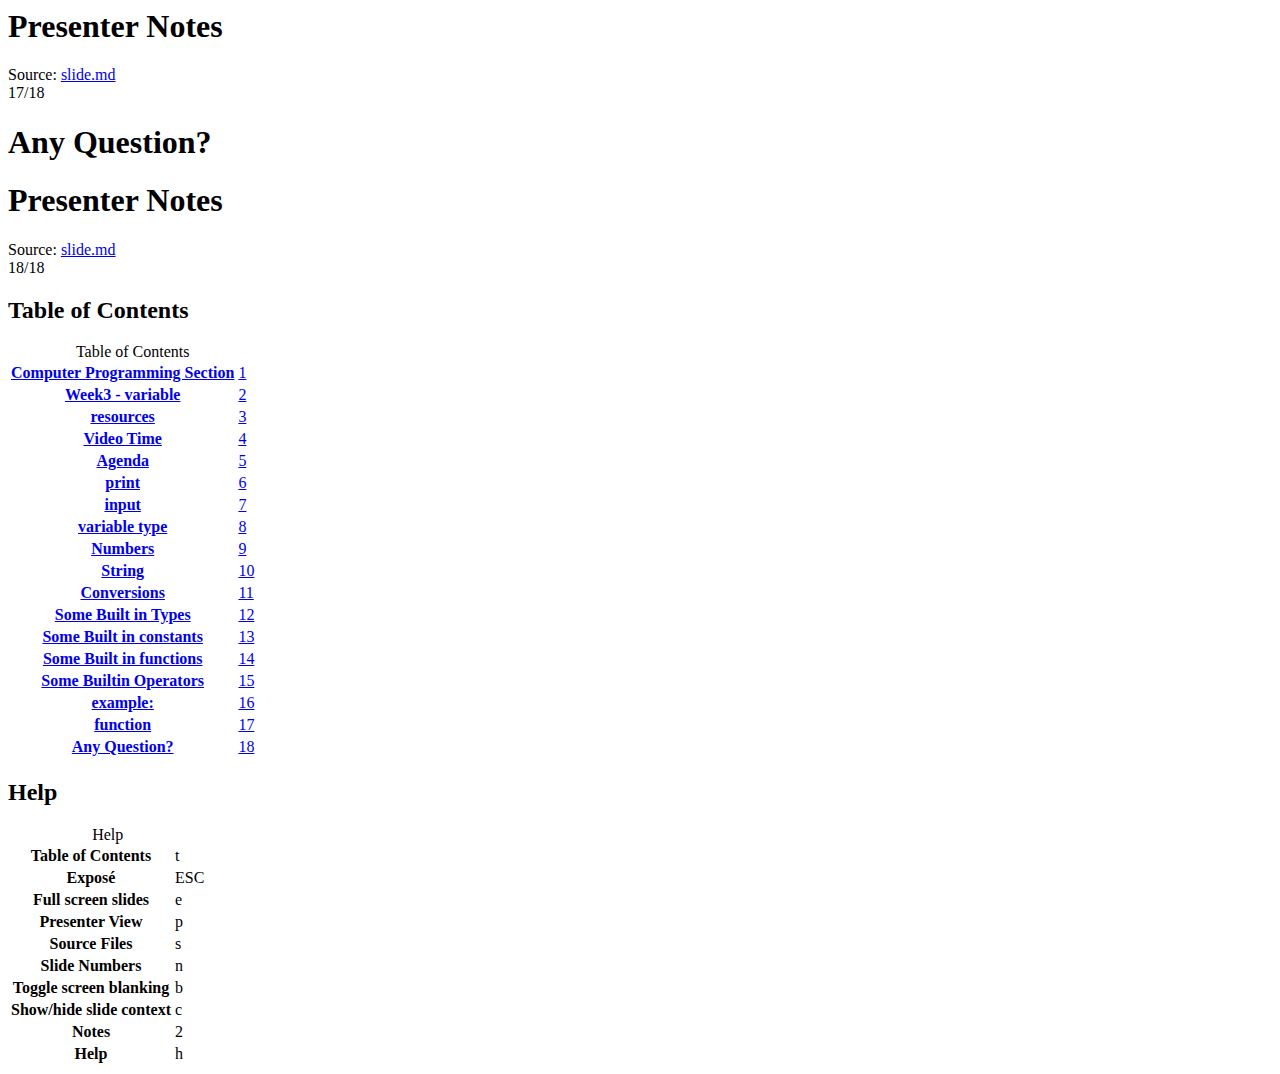
==== commit 93506f7f: "add function_1, and update slides" ====
--- a/3/presentation.html
+++ b/3/presentation.html
@@ -70,7 +70,7 @@
             </aside>
             
             <aside class="page_number">
-              1/17
+              1/18
             </aside>
           </footer>
         </div>
@@ -98,7 +98,7 @@
             </aside>
             
             <aside class="page_number">
-              2/17
+              2/18
             </aside>
           </footer>
         </div>
@@ -134,7 +134,7 @@
             </aside>
             
             <aside class="page_number">
-              3/17
+              3/18
             </aside>
           </footer>
         </div>
@@ -165,7 +165,7 @@
             </aside>
             
             <aside class="page_number">
-              4/17
+              4/18
             </aside>
           </footer>
         </div>
@@ -180,21 +180,18 @@
             
             
             <section><ul>
-<li>
-<p>Previous review</p>
-<ul>
+<li>Previous review<ul>
 <li>print</li>
 <li>input</li>
 </ul>
 </li>
-<li>
-<p>Variable</p>
-<ul>
+<li>Variable<ul>
 <li>type</li>
 <li>name rule</li>
 <li>convert</li>
 </ul>
 </li>
+<li>Function</li>
 </ul></section>
             
           </div>
@@ -211,7 +208,7 @@
             </aside>
             
             <aside class="page_number">
-              5/17
+              5/18
             </aside>
           </footer>
         </div>
@@ -251,7 +248,7 @@
             </aside>
             
             <aside class="page_number">
-              6/17
+              6/18
             </aside>
           </footer>
         </div>
@@ -297,7 +294,7 @@
             </aside>
             
             <aside class="page_number">
-              7/17
+              7/18
             </aside>
           </footer>
         </div>
@@ -339,7 +336,7 @@
             </aside>
             
             <aside class="page_number">
-              8/17
+              8/18
             </aside>
           </footer>
         </div>
@@ -379,7 +376,7 @@
             </aside>
             
             <aside class="page_number">
-              9/17
+              9/18
             </aside>
           </footer>
         </div>
@@ -422,7 +419,7 @@
             </aside>
             
             <aside class="page_number">
-              10/17
+              10/18
             </aside>
           </footer>
         </div>
@@ -463,7 +460,7 @@
             </aside>
             
             <aside class="page_number">
-              11/17
+              11/18
             </aside>
           </footer>
         </div>
@@ -493,7 +490,7 @@
             </aside>
             
             <aside class="page_number">
-              12/17
+              12/18
             </aside>
           </footer>
         </div>
@@ -523,7 +520,7 @@
             </aside>
             
             <aside class="page_number">
-              13/17
+              13/18
             </aside>
           </footer>
         </div>
@@ -553,7 +550,7 @@
             </aside>
             
             <aside class="page_number">
-              14/17
+              14/18
             </aside>
           </footer>
         </div>
@@ -589,7 +586,7 @@
             </aside>
             
             <aside class="page_number">
-              15/17
+              15/18
             </aside>
           </footer>
         </div>
@@ -624,7 +621,37 @@
             </aside>
             
             <aside class="page_number">
-              16/17
+              16/18
+            </aside>
+          </footer>
+        </div>
+      </div>
+      
+      <!-- slide source: slide.md -->
+      <div class="slide-wrapper">
+        <div class="slide">
+          <div class="inner">
+            
+            <header><h1>function</h1></header>
+            
+            
+            <section><p><strong>in file 3/function_1.py</strong></p></section>
+            
+          </div>
+          <div class="presenter_notes">
+            <header><h1>Presenter Notes</h1></header>
+            <section>
+            
+            </section>
+          </div>
+          <footer>
+            
+            <aside class="source">
+              Source: <a href="slide.md">slide.md</a>
+            </aside>
+            
+            <aside class="page_number">
+              17/18
             </aside>
           </footer>
         </div>
@@ -652,7 +679,7 @@
             </aside>
             
             <aside class="page_number">
-              17/17
+              18/18
             </aside>
           </footer>
         </div>
@@ -763,8 +790,14 @@
       
       
       <tr id="toc-row-17">
-        <th><a href="#slide17">Any Question?</a></th>
+        <th><a href="#slide17">function</a></th>
         <td><a href="#slide17">17</a></td>
+      </tr>
+      
+      
+      <tr id="toc-row-18">
+        <th><a href="#slide18">Any Question?</a></th>
+        <td><a href="#slide18">18</a></td>
       </tr>
       
       
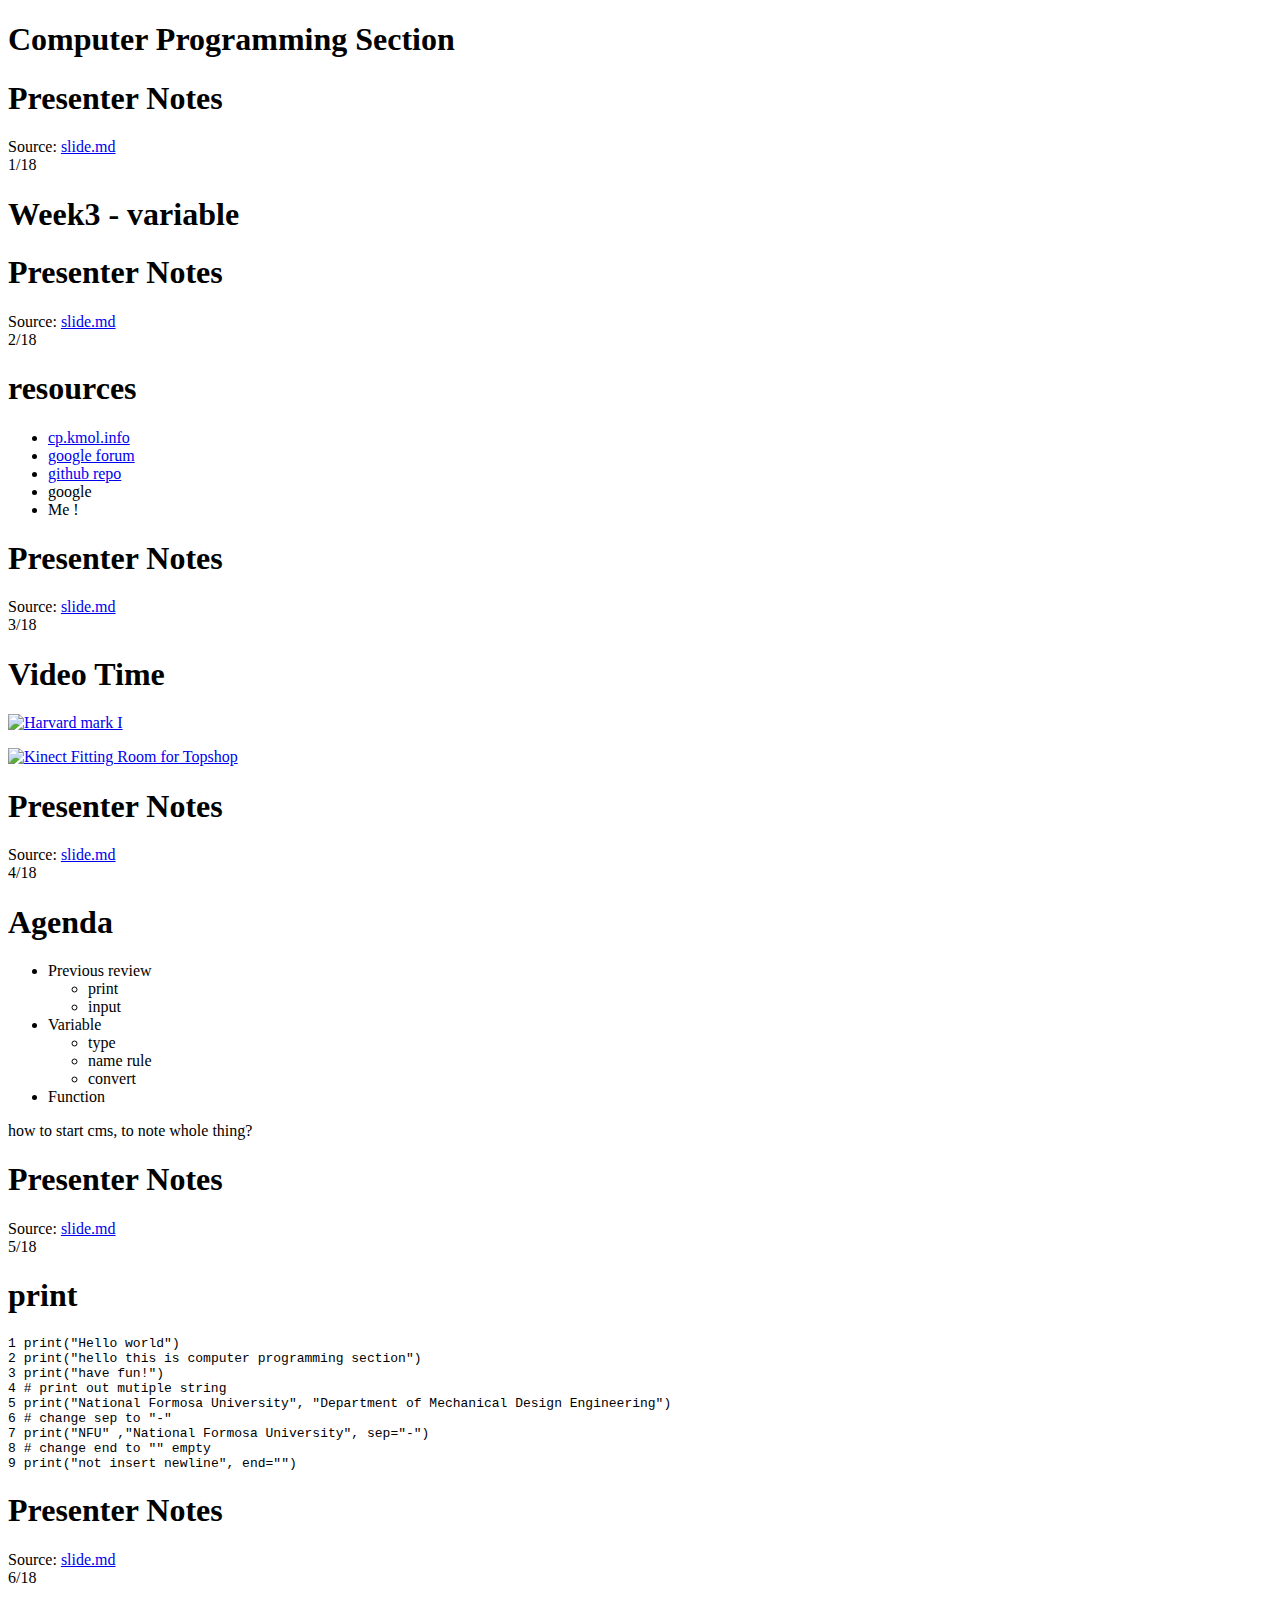
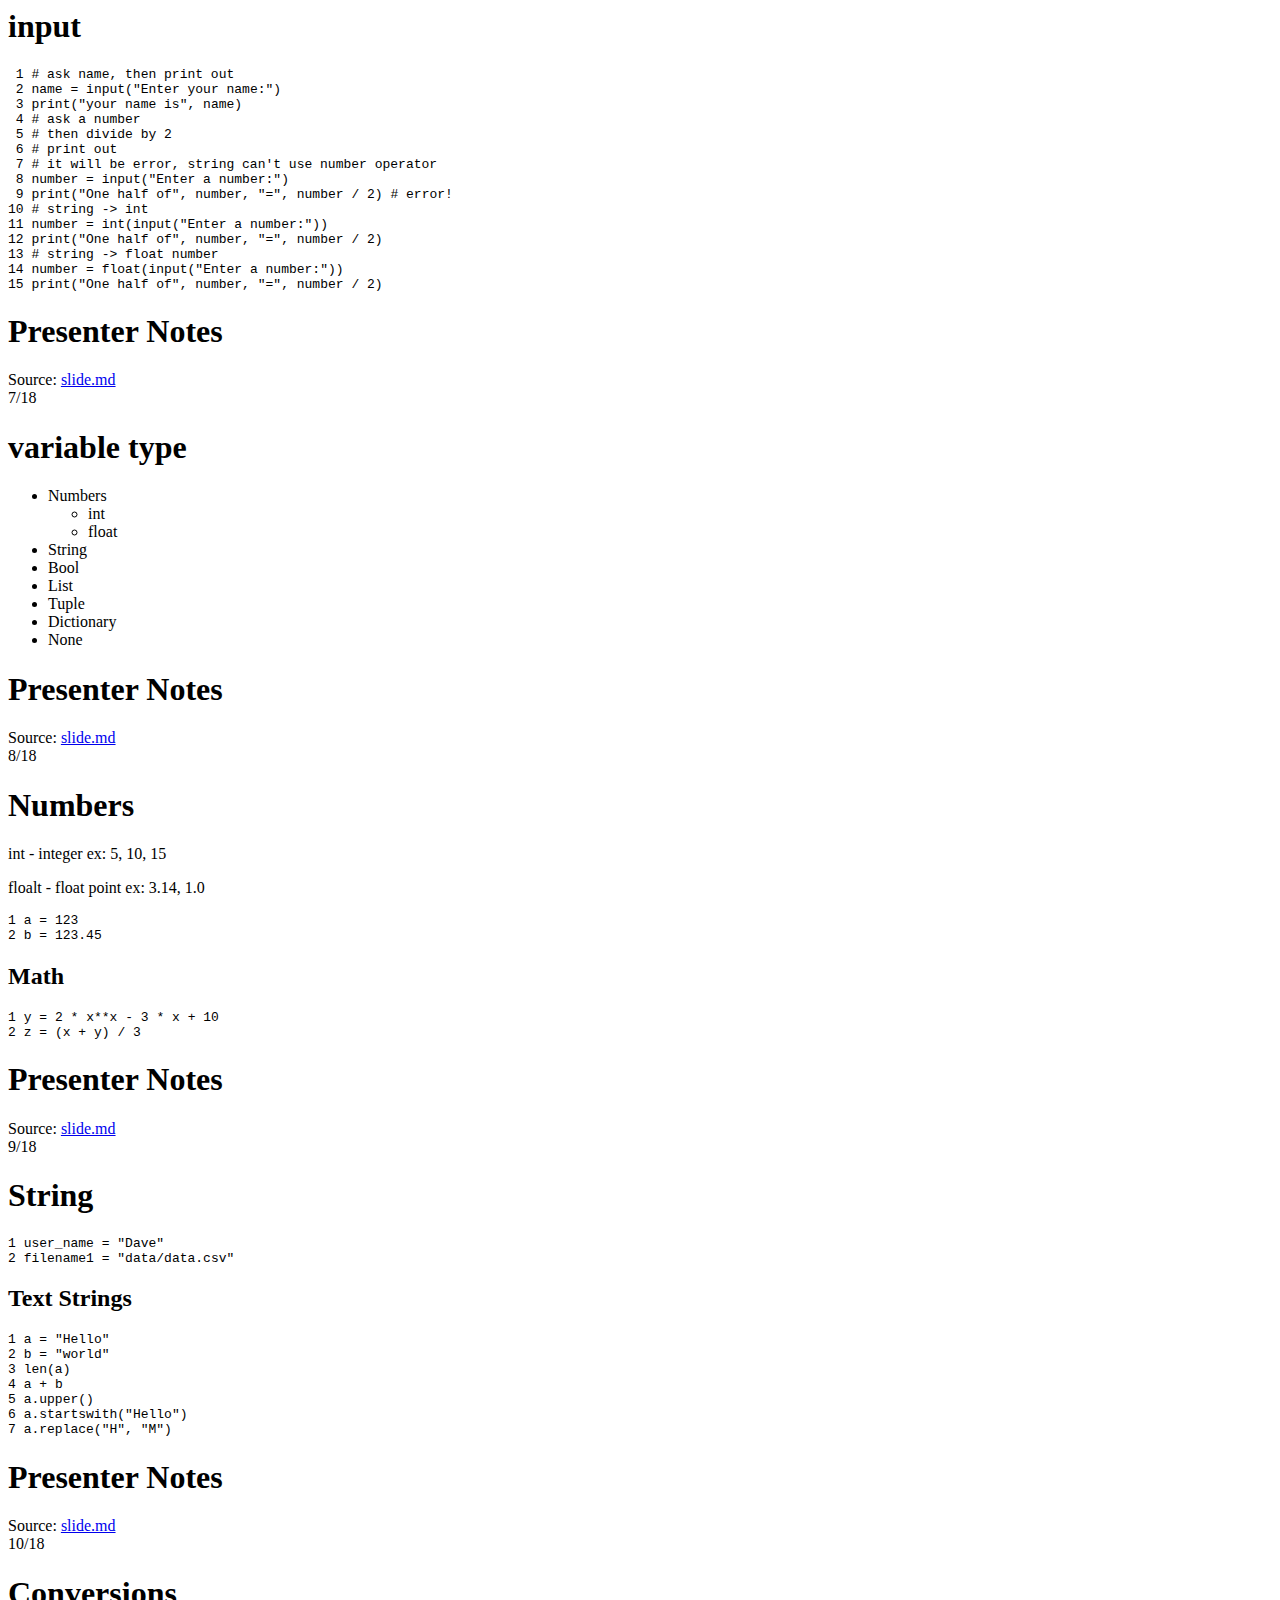
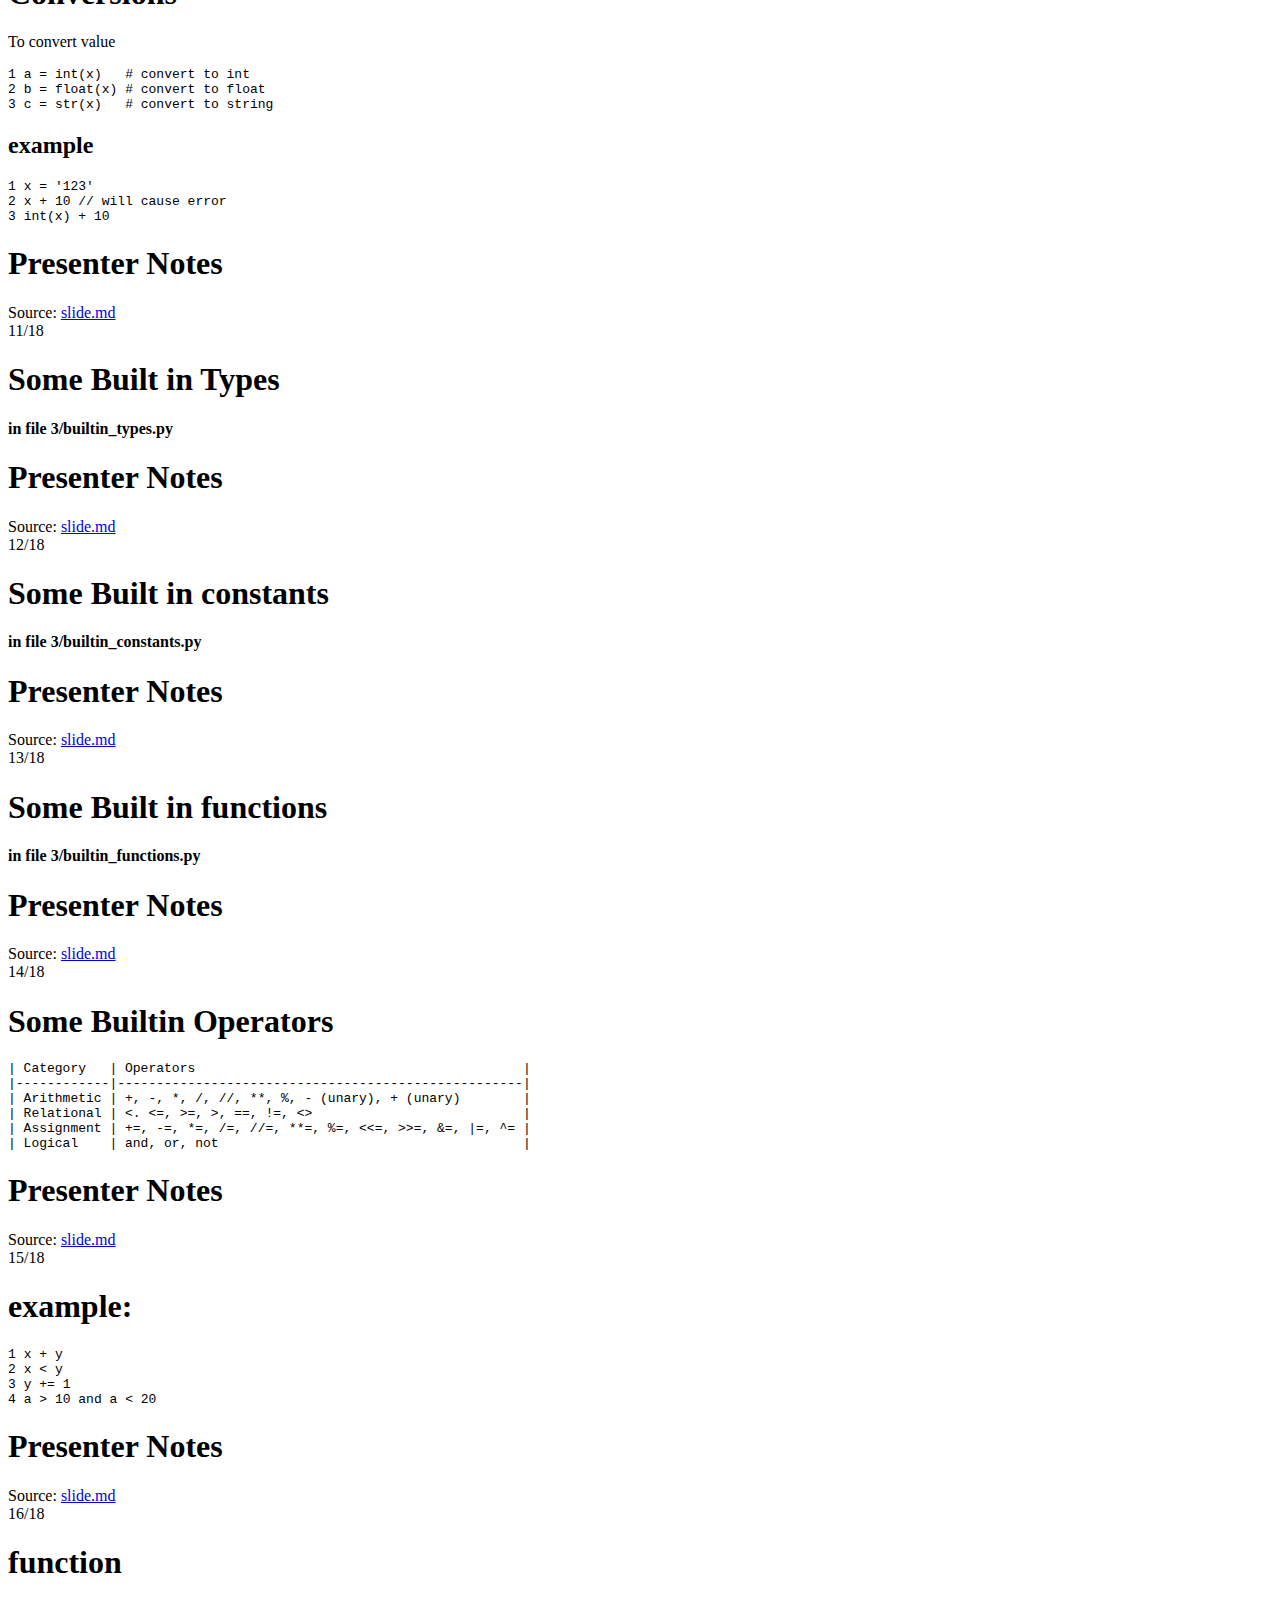
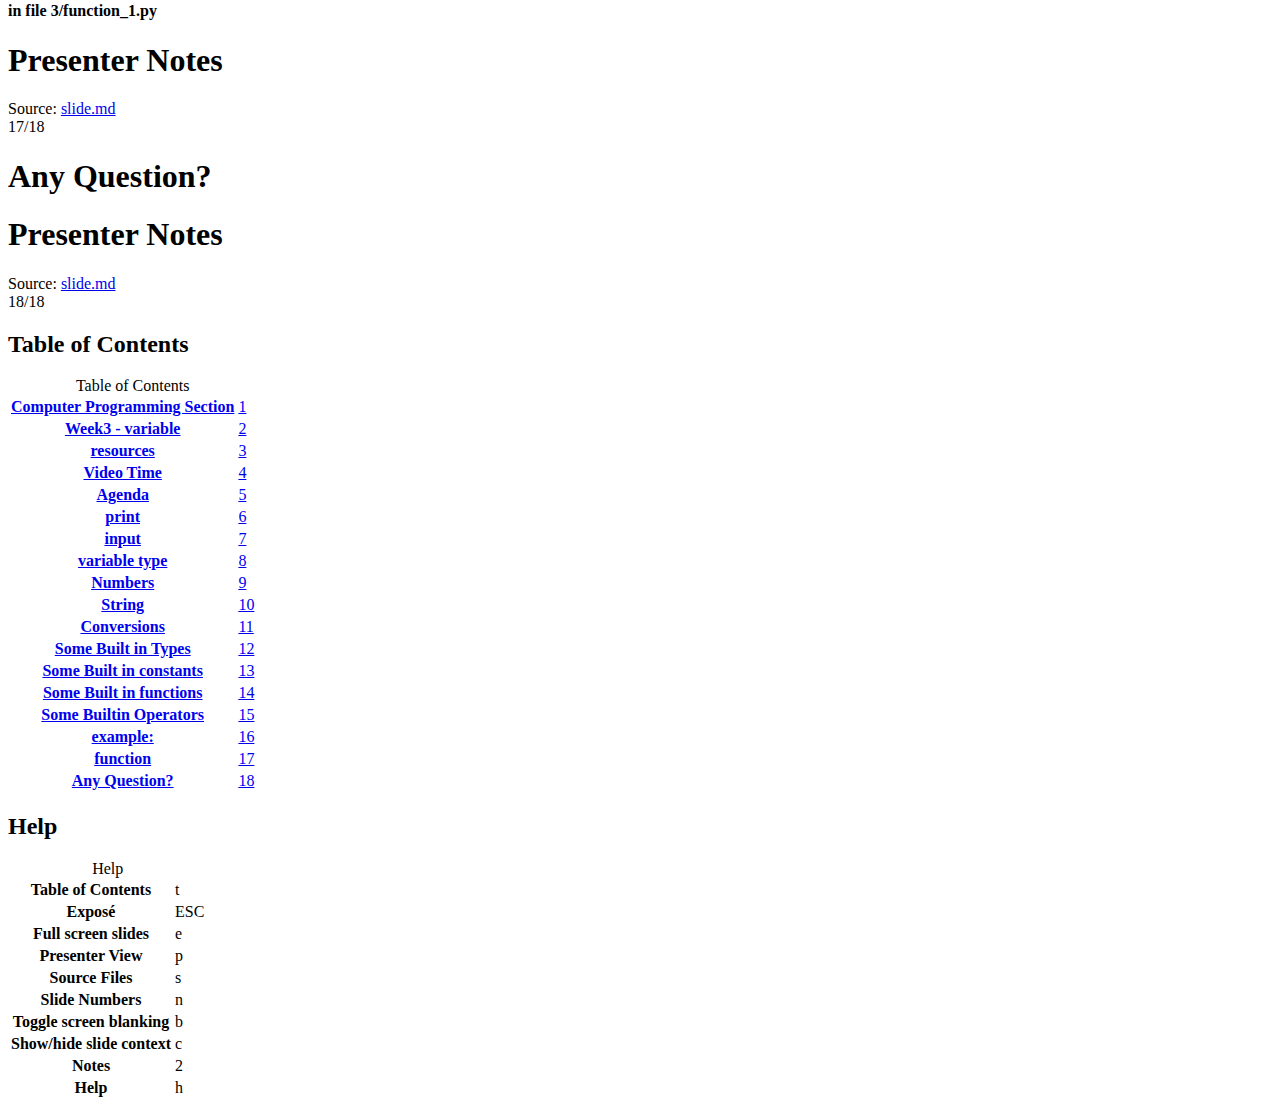
==== commit 08218cf8: "add note" ====
--- a/3/presentation.html
+++ b/3/presentation.html
@@ -173,7 +173,7 @@
       
       <!-- slide source: slide.md -->
       <div class="slide-wrapper">
-        <div class="slide">
+        <div class="slide has_notes">
           <div class="inner">
             
             <header><h1>Agenda</h1></header>
@@ -192,7 +192,8 @@
 </ul>
 </li>
 <li>Function</li>
-</ul></section>
+</ul>
+<p class="notes">how to start cms, to note whole thing?</p></section>
             
           </div>
           <div class="presenter_notes">
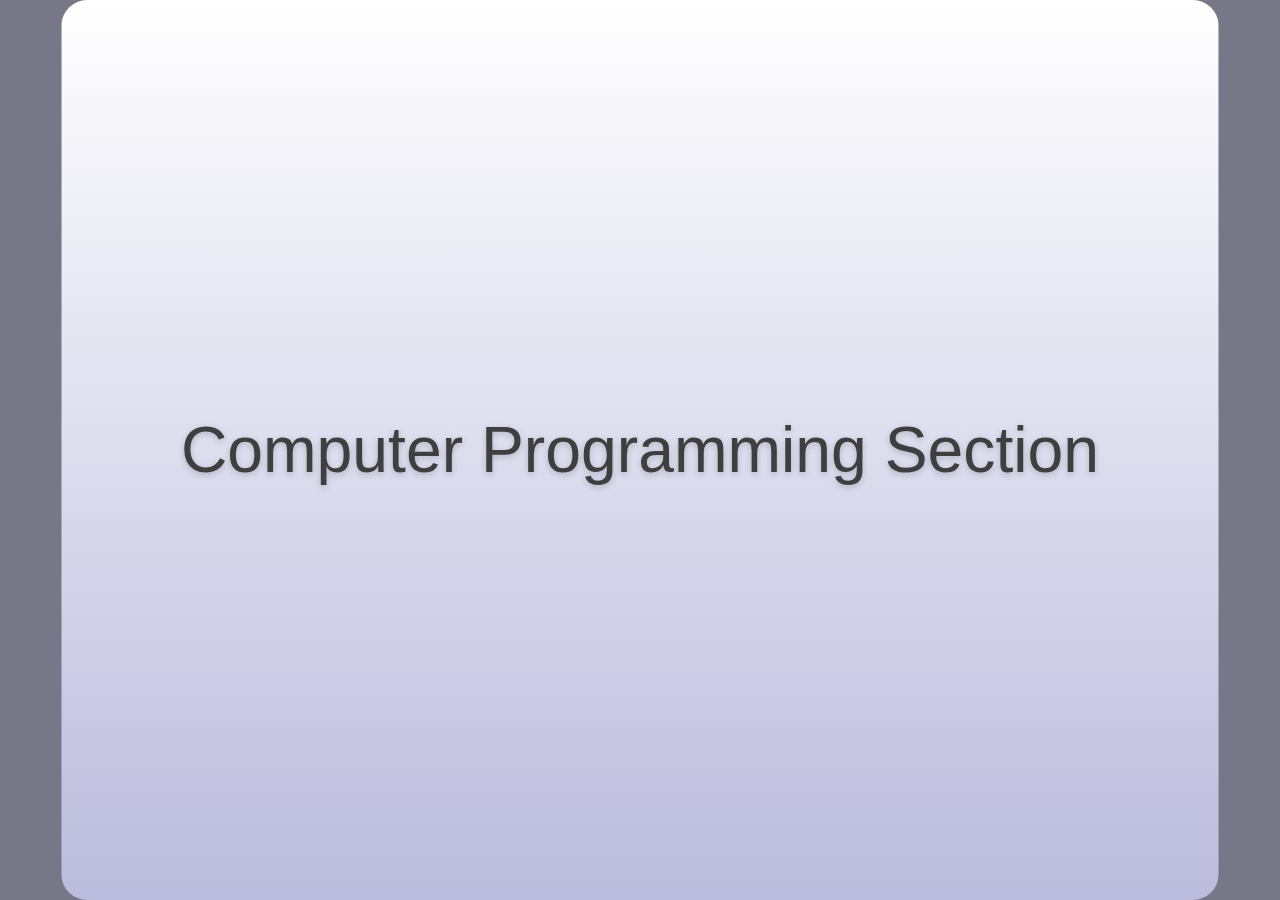
==== commit 114ad069: "update" ====
--- a/3/presentation.html
+++ b/3/presentation.html
@@ -27,17 +27,17 @@
     <meta http-equiv="X-UA-Compatible" content="chrome=1">
     <title>Computer Programming Section</title>
     <!-- Styles -->
-    
-    <link rel="stylesheet" media="print" href="file:///usr/local/lib/python2.7/dist-packages/landslide/themes/default/css/print.css">
-    <link rel="stylesheet" media="screen, projection" href="file:///usr/local/lib/python2.7/dist-packages/landslide/themes/default/css/screen.css">
-    
-    
+
+    <link rel="stylesheet" media="print" href="../theme/css/print.css">
+    <link rel="stylesheet" media="screen, projection" href="../theme/css/screen.css">
+
+
     <!-- /Styles -->
     <!-- Javascripts -->
-    
-    <script type="text/javascript" src="file:///usr/local/lib/python2.7/dist-packages/landslide/themes/default/js/slides.js"></script>
-    
-    
+
+    <script type="text/javascript" src="../theme/js/slides.js"></script>
+
+
     <!-- /Javascripts -->
 </head>
 <body>
@@ -47,71 +47,71 @@
       <div id="presenter_note"></div>
     </div>
     <div class="slides">
-      
-      <!-- slide source: slide.md -->
-      <div class="slide-wrapper">
-        <div class="slide">
-          <div class="inner">
-            
+
+      <!-- slide source: slide.md -->
+      <div class="slide-wrapper">
+        <div class="slide">
+          <div class="inner">
+
             <header><h1>Computer Programming Section</h1></header>
-            
-            
-          </div>
-          <div class="presenter_notes">
-            <header><h1>Presenter Notes</h1></header>
-            <section>
-            
-            </section>
-          </div>
-          <footer>
-            
-            <aside class="source">
-              Source: <a href="slide.md">slide.md</a>
-            </aside>
-            
-            <aside class="page_number">
-              1/18
-            </aside>
-          </footer>
-        </div>
-      </div>
-      
-      <!-- slide source: slide.md -->
-      <div class="slide-wrapper">
-        <div class="slide">
-          <div class="inner">
-            
+
+
+          </div>
+          <div class="presenter_notes">
+            <header><h1>Presenter Notes</h1></header>
+            <section>
+
+            </section>
+          </div>
+          <footer>
+
+            <aside class="source">
+              Source: <a href="slide.md">slide.md</a>
+            </aside>
+
+            <aside class="page_number">
+              1/19
+            </aside>
+          </footer>
+        </div>
+      </div>
+
+      <!-- slide source: slide.md -->
+      <div class="slide-wrapper">
+        <div class="slide">
+          <div class="inner">
+
             <header><h1>Week3 - variable</h1></header>
-            
-            
-          </div>
-          <div class="presenter_notes">
-            <header><h1>Presenter Notes</h1></header>
-            <section>
-            
-            </section>
-          </div>
-          <footer>
-            
-            <aside class="source">
-              Source: <a href="slide.md">slide.md</a>
-            </aside>
-            
-            <aside class="page_number">
-              2/18
-            </aside>
-          </footer>
-        </div>
-      </div>
-      
-      <!-- slide source: slide.md -->
-      <div class="slide-wrapper">
-        <div class="slide">
-          <div class="inner">
-            
+
+
+          </div>
+          <div class="presenter_notes">
+            <header><h1>Presenter Notes</h1></header>
+            <section>
+
+            </section>
+          </div>
+          <footer>
+
+            <aside class="source">
+              Source: <a href="slide.md">slide.md</a>
+            </aside>
+
+            <aside class="page_number">
+              2/19
+            </aside>
+          </footer>
+        </div>
+      </div>
+
+      <!-- slide source: slide.md -->
+      <div class="slide-wrapper">
+        <div class="slide">
+          <div class="inner">
+
             <header><h1>resources</h1></header>
-            
-            
+
+
             <section><ul>
 <li><a href="http://cp.kmol.info">cp.kmol.info</a></li>
 <li><a href="https://groups.google.com/forum/?hl=zh-TW#!forum/2014fall_cp">google forum</a></li>
@@ -119,66 +119,66 @@
 <li>google</li>
 <li>Me !</li>
 </ul></section>
-            
-          </div>
-          <div class="presenter_notes">
-            <header><h1>Presenter Notes</h1></header>
-            <section>
-            
-            </section>
-          </div>
-          <footer>
-            
-            <aside class="source">
-              Source: <a href="slide.md">slide.md</a>
-            </aside>
-            
-            <aside class="page_number">
-              3/18
-            </aside>
-          </footer>
-        </div>
-      </div>
-      
-      <!-- slide source: slide.md -->
-      <div class="slide-wrapper">
-        <div class="slide">
-          <div class="inner">
-            
+
+          </div>
+          <div class="presenter_notes">
+            <header><h1>Presenter Notes</h1></header>
+            <section>
+
+            </section>
+          </div>
+          <footer>
+
+            <aside class="source">
+              Source: <a href="slide.md">slide.md</a>
+            </aside>
+
+            <aside class="page_number">
+              3/19
+            </aside>
+          </footer>
+        </div>
+      </div>
+
+      <!-- slide source: slide.md -->
+      <div class="slide-wrapper">
+        <div class="slide">
+          <div class="inner">
+
             <header><h1>Video Time</h1></header>
-            
-            
+
+
             <section><p><a href="http://www.youtube.com/watch?v=4ObouwCHk8w"><img alt="Harvard mark I" src="http://img.youtube.com/vi/4ObouwCHk8w/0.jpg" /></a></p>
 <p><a href="http://www.youtube.com/watch?v=L_cYKFdP1_0"><img alt="Kinect Fitting Room for Topshop" src="http://img.youtube.com/vi/L_cYKFdP1_0/0.jpg" /></a></p></section>
-            
-          </div>
-          <div class="presenter_notes">
-            <header><h1>Presenter Notes</h1></header>
-            <section>
-            
-            </section>
-          </div>
-          <footer>
-            
-            <aside class="source">
-              Source: <a href="slide.md">slide.md</a>
-            </aside>
-            
-            <aside class="page_number">
-              4/18
-            </aside>
-          </footer>
-        </div>
-      </div>
-      
+
+          </div>
+          <div class="presenter_notes">
+            <header><h1>Presenter Notes</h1></header>
+            <section>
+
+            </section>
+          </div>
+          <footer>
+
+            <aside class="source">
+              Source: <a href="slide.md">slide.md</a>
+            </aside>
+
+            <aside class="page_number">
+              4/19
+            </aside>
+          </footer>
+        </div>
+      </div>
+
       <!-- slide source: slide.md -->
       <div class="slide-wrapper">
         <div class="slide has_notes">
           <div class="inner">
-            
+
             <header><h1>Agenda</h1></header>
-            
-            
+
+
             <section><ul>
 <li>Previous review<ul>
 <li>print</li>
@@ -194,35 +194,35 @@
 <li>Function</li>
 </ul>
 <p class="notes">how to start cms, to note whole thing?</p></section>
-            
-          </div>
-          <div class="presenter_notes">
-            <header><h1>Presenter Notes</h1></header>
-            <section>
-            
-            </section>
-          </div>
-          <footer>
-            
-            <aside class="source">
-              Source: <a href="slide.md">slide.md</a>
-            </aside>
-            
-            <aside class="page_number">
-              5/18
-            </aside>
-          </footer>
-        </div>
-      </div>
-      
+
+          </div>
+          <div class="presenter_notes">
+            <header><h1>Presenter Notes</h1></header>
+            <section>
+
+            </section>
+          </div>
+          <footer>
+
+            <aside class="source">
+              Source: <a href="slide.md">slide.md</a>
+            </aside>
+
+            <aside class="page_number">
+              5/19
+            </aside>
+          </footer>
+        </div>
+      </div>
+
       <!-- slide source: slide.md -->
       <div class="slide-wrapper">
         <div class="slide has_code">
           <div class="inner">
-            
+
             <header><h1>print</h1></header>
-            
-            
+
+
             <section><div class="highlight"><pre><span class="lineno">1</span> <span class="k">print</span><span class="p">(</span><span class="s">&quot;Hello world&quot;</span><span class="p">)</span>
 <span class="lineno">2</span> <span class="k">print</span><span class="p">(</span><span class="s">&quot;hello this is computer programming section&quot;</span><span class="p">)</span>
 <span class="lineno">3</span> <span class="k">print</span><span class="p">(</span><span class="s">&quot;have fun!&quot;</span><span class="p">)</span>
@@ -234,35 +234,35 @@
 <span class="lineno">9</span> <span class="k">print</span><span class="p">(</span><span class="s">&quot;not insert newline&quot;</span><span class="p">,</span> <span class="n">end</span><span class="o">=</span><span class="s">&quot;&quot;</span><span class="p">)</span>
 </pre></div>
 </section>
-            
-          </div>
-          <div class="presenter_notes">
-            <header><h1>Presenter Notes</h1></header>
-            <section>
-            
-            </section>
-          </div>
-          <footer>
-            
-            <aside class="source">
-              Source: <a href="slide.md">slide.md</a>
-            </aside>
-            
-            <aside class="page_number">
-              6/18
-            </aside>
-          </footer>
-        </div>
-      </div>
-      
+
+          </div>
+          <div class="presenter_notes">
+            <header><h1>Presenter Notes</h1></header>
+            <section>
+
+            </section>
+          </div>
+          <footer>
+
+            <aside class="source">
+              Source: <a href="slide.md">slide.md</a>
+            </aside>
+
+            <aside class="page_number">
+              6/19
+            </aside>
+          </footer>
+        </div>
+      </div>
+
       <!-- slide source: slide.md -->
       <div class="slide-wrapper">
         <div class="slide has_code">
           <div class="inner">
-            
+
             <header><h1>input</h1></header>
-            
-            
+
+
             <section><div class="highlight"><pre><span class="lineno"> 1</span> <span class="c"># ask name, then print out</span>
 <span class="lineno"> 2</span> <span class="n">name</span> <span class="o">=</span> <span class="nb">input</span><span class="p">(</span><span class="s">&quot;Enter your name:&quot;</span><span class="p">)</span>
 <span class="lineno"> 3</span> <span class="k">print</span><span class="p">(</span><span class="s">&quot;your name is&quot;</span><span class="p">,</span> <span class="n">name</span><span class="p">)</span>
@@ -279,36 +279,60 @@
 <span class="lineno">14</span> <span class="n">number</span> <span class="o">=</span> <span class="nb">float</span><span class="p">(</span><span class="nb">input</span><span class="p">(</span><span class="s">&quot;Enter a number:&quot;</span><span class="p">))</span>
 <span class="lineno">15</span> <span class="k">print</span><span class="p">(</span><span class="s">&quot;One half of&quot;</span><span class="p">,</span> <span class="n">number</span><span class="p">,</span> <span class="s">&quot;=&quot;</span><span class="p">,</span> <span class="n">number</span> <span class="o">/</span> <span class="mi">2</span><span class="p">)</span>
 </pre></div>
+
+<h1>Zen of python</h1>
+<div class="highlight"><pre><span class="lineno"> 1</span> <span class="kn">import</span> <span class="nn">this</span>
+<span class="lineno"> 2</span> <span class="n">The</span> <span class="n">Zen</span> <span class="n">of</span> <span class="n">Python</span><span class="p">,</span> <span class="n">by</span> <span class="n">Tim</span> <span class="n">Peters</span>
+<span class="lineno"> 3</span> <span class="n">Beautiful</span> <span class="ow">is</span> <span class="n">better</span> <span class="n">than</span> <span class="n">ugly</span><span class="o">.</span>
+<span class="lineno"> 4</span> <span class="n">Explicit</span> <span class="ow">is</span> <span class="n">better</span> <span class="n">than</span> <span class="n">implicit</span><span class="o">.</span>
+<span class="lineno"> 5</span> <span class="n">Simple</span> <span class="ow">is</span> <span class="n">better</span> <span class="n">than</span> <span class="nb">complex</span><span class="o">.</span>
+<span class="lineno"> 6</span> <span class="n">Complex</span> <span class="ow">is</span> <span class="n">better</span> <span class="n">than</span> <span class="n">complicated</span><span class="o">.</span>
+<span class="lineno"> 7</span> <span class="n">Flat</span> <span class="ow">is</span> <span class="n">better</span> <span class="n">than</span> <span class="n">nested</span><span class="o">.</span>
+<span class="lineno"> 8</span> <span class="n">Sparse</span> <span class="ow">is</span> <span class="n">better</span> <span class="n">than</span> <span class="n">dense</span><span class="o">.</span>
+<span class="lineno"> 9</span> <span class="n">Readability</span> <span class="n">counts</span><span class="o">.</span>
+<span class="lineno">10</span> <span class="n">Special</span> <span class="n">cases</span> <span class="n">aren</span><span class="s">&#39;t special enough to break the rules.</span>
+<span class="lineno">11</span> <span class="n">Although</span> <span class="n">practicality</span> <span class="n">beats</span> <span class="n">purity</span><span class="o">.</span>
+<span class="lineno">12</span> <span class="n">Errors</span> <span class="n">should</span> <span class="n">never</span> <span class="k">pass</span> <span class="n">silently</span><span class="o">.</span>
+<span class="lineno">13</span> <span class="n">Unless</span> <span class="n">explicitly</span> <span class="n">silenced</span><span class="o">.</span>
+<span class="lineno">14</span> <span class="n">In</span> <span class="n">the</span> <span class="n">face</span> <span class="n">of</span> <span class="n">ambiguity</span><span class="p">,</span> <span class="n">refuse</span> <span class="n">the</span> <span class="n">temptation</span> <span class="n">to</span> <span class="n">guess</span><span class="o">.</span>
+<span class="lineno">15</span> <span class="n">There</span> <span class="n">should</span> <span class="n">be</span> <span class="n">one</span><span class="o">--</span> <span class="ow">and</span> <span class="n">preferably</span> <span class="n">only</span> <span class="n">one</span> <span class="o">--</span><span class="n">obvious</span> <span class="n">way</span> <span class="n">to</span> <span class="n">do</span> <span class="n">it</span><span class="o">.</span>
+<span class="lineno">16</span> <span class="n">Although</span> <span class="n">that</span> <span class="n">way</span> <span class="n">may</span> <span class="ow">not</span> <span class="n">be</span> <span class="n">obvious</span> <span class="n">at</span> <span class="n">first</span> <span class="n">unless</span> <span class="n">you</span><span class="s">&#39;re Dutch.</span>
+<span class="lineno">17</span> <span class="n">Now</span> <span class="ow">is</span> <span class="n">better</span> <span class="n">than</span> <span class="n">never</span><span class="o">.</span>
+<span class="lineno">18</span> <span class="n">Although</span> <span class="n">never</span> <span class="ow">is</span> <span class="n">often</span> <span class="n">better</span> <span class="n">than</span> <span class="o">*</span><span class="n">right</span><span class="o">*</span> <span class="n">now</span><span class="o">.</span>
+<span class="lineno">19</span> <span class="n">If</span> <span class="n">the</span> <span class="n">implementation</span> <span class="ow">is</span> <span class="n">hard</span> <span class="n">to</span> <span class="n">explain</span><span class="p">,</span> <span class="n">it</span><span class="s">&#39;s a bad idea.</span>
+<span class="lineno">20</span> <span class="n">If</span> <span class="n">the</span> <span class="n">implementation</span> <span class="ow">is</span> <span class="n">easy</span> <span class="n">to</span> <span class="n">explain</span><span class="p">,</span> <span class="n">it</span> <span class="n">may</span> <span class="n">be</span> <span class="n">a</span> <span class="n">good</span> <span class="n">idea</span><span class="o">.</span>
+<span class="lineno">21</span> <span class="n">Namespaces</span> <span class="n">are</span> <span class="n">one</span> <span class="n">honking</span> <span class="n">great</span> <span class="n">idea</span> <span class="o">--</span> <span class="n">let</span><span class="s">&#39;s do more of those!</span>
+</pre></div>
 </section>
-            
-          </div>
-          <div class="presenter_notes">
-            <header><h1>Presenter Notes</h1></header>
-            <section>
-            
-            </section>
-          </div>
-          <footer>
-            
-            <aside class="source">
-              Source: <a href="slide.md">slide.md</a>
-            </aside>
-            
-            <aside class="page_number">
-              7/18
-            </aside>
-          </footer>
-        </div>
-      </div>
-      
-      <!-- slide source: slide.md -->
-      <div class="slide-wrapper">
-        <div class="slide">
-          <div class="inner">
-            
+
+          </div>
+          <div class="presenter_notes">
+            <header><h1>Presenter Notes</h1></header>
+            <section>
+
+            </section>
+          </div>
+          <footer>
+
+            <aside class="source">
+              Source: <a href="slide.md">slide.md</a>
+            </aside>
+
+            <aside class="page_number">
+              7/19
+            </aside>
+          </footer>
+        </div>
+      </div>
+
+      <!-- slide source: slide.md -->
+      <div class="slide-wrapper">
+        <div class="slide">
+          <div class="inner">
+
             <header><h1>variable type</h1></header>
-            
-            
+
+
             <section><ul>
 <li>Numbers<ul>
 <li>int</li>
@@ -322,35 +346,35 @@
 <li>Dictionary</li>
 <li>None</li>
 </ul></section>
-            
-          </div>
-          <div class="presenter_notes">
-            <header><h1>Presenter Notes</h1></header>
-            <section>
-            
-            </section>
-          </div>
-          <footer>
-            
-            <aside class="source">
-              Source: <a href="slide.md">slide.md</a>
-            </aside>
-            
-            <aside class="page_number">
-              8/18
-            </aside>
-          </footer>
-        </div>
-      </div>
-      
+
+          </div>
+          <div class="presenter_notes">
+            <header><h1>Presenter Notes</h1></header>
+            <section>
+
+            </section>
+          </div>
+          <footer>
+
+            <aside class="source">
+              Source: <a href="slide.md">slide.md</a>
+            </aside>
+
+            <aside class="page_number">
+              8/19
+            </aside>
+          </footer>
+        </div>
+      </div>
+
       <!-- slide source: slide.md -->
       <div class="slide-wrapper">
         <div class="slide has_code">
           <div class="inner">
-            
+
             <header><h1>Numbers</h1></header>
-            
-            
+
+
             <section><p>int - integer ex: 5, 10, 15</p>
 <p>floalt - float point ex: 3.14, 1.0</p>
 <div class="highlight"><pre><span class="lineno">1</span> <span class="n">a</span> <span class="o">=</span> <span class="mi">123</span>
@@ -362,35 +386,35 @@
 <span class="lineno">2</span> <span class="n">z</span> <span class="o">=</span> <span class="p">(</span><span class="n">x</span> <span class="o">+</span> <span class="n">y</span><span class="p">)</span> <span class="o">/</span> <span class="mi">3</span>
 </pre></div>
 </section>
-            
-          </div>
-          <div class="presenter_notes">
-            <header><h1>Presenter Notes</h1></header>
-            <section>
-            
-            </section>
-          </div>
-          <footer>
-            
-            <aside class="source">
-              Source: <a href="slide.md">slide.md</a>
-            </aside>
-            
-            <aside class="page_number">
-              9/18
-            </aside>
-          </footer>
-        </div>
-      </div>
-      
+
+          </div>
+          <div class="presenter_notes">
+            <header><h1>Presenter Notes</h1></header>
+            <section>
+
+            </section>
+          </div>
+          <footer>
+
+            <aside class="source">
+              Source: <a href="slide.md">slide.md</a>
+            </aside>
+
+            <aside class="page_number">
+              9/19
+            </aside>
+          </footer>
+        </div>
+      </div>
+
       <!-- slide source: slide.md -->
       <div class="slide-wrapper">
         <div class="slide has_code">
           <div class="inner">
-            
+
             <header><h1>String</h1></header>
-            
-            
+
+
             <section><div class="highlight"><pre><span class="lineno">1</span> <span class="n">user_name</span> <span class="o">=</span> <span class="s">&quot;Dave&quot;</span>
 <span class="lineno">2</span> <span class="n">filename1</span> <span class="o">=</span> <span class="s">&quot;data/data.csv&quot;</span>
 </pre></div>
@@ -405,35 +429,76 @@
 <span class="lineno">7</span> <span class="n">a</span><span class="o">.</span><span class="n">replace</span><span class="p">(</span><span class="s">&quot;H&quot;</span><span class="p">,</span> <span class="s">&quot;M&quot;</span><span class="p">)</span>
 </pre></div>
 </section>
-            
-          </div>
-          <div class="presenter_notes">
-            <header><h1>Presenter Notes</h1></header>
-            <section>
-            
-            </section>
-          </div>
-          <footer>
-            
-            <aside class="source">
-              Source: <a href="slide.md">slide.md</a>
-            </aside>
-            
-            <aside class="page_number">
-              10/18
-            </aside>
-          </footer>
-        </div>
-      </div>
-      
+
+          </div>
+          <div class="presenter_notes">
+            <header><h1>Presenter Notes</h1></header>
+            <section>
+
+            </section>
+          </div>
+          <footer>
+
+            <aside class="source">
+              Source: <a href="slide.md">slide.md</a>
+            </aside>
+
+            <aside class="page_number">
+              10/19
+            </aside>
+          </footer>
+        </div>
+      </div>
+
       <!-- slide source: slide.md -->
       <div class="slide-wrapper">
         <div class="slide has_code">
           <div class="inner">
-            
+
+            <header><h1>name rule</h1></header>
+
+
+            <section><p>A variable is just a name for some value.
+Name consist of letters, digits and <em>.
+Must start with letter or </em>.</p>
+<h1>keywords of python</h1>
+<div class="highlight"><pre><span class="lineno">1</span> <span class="kn">import</span> <span class="nn">keyword</span>
+<span class="lineno">2</span> <span class="k">print</span><span class="p">(</span><span class="n">keyword</span><span class="o">.</span><span class="n">kwlist</span><span class="p">)</span>
+</pre></div>
+
+<p>output</p>
+<div class="highlight"><pre><span class="lineno">1</span> <span class="s">&#39;False&#39;</span><span class="p">,</span> <span class="s">&#39;None&#39;</span><span class="p">,</span> <span class="s">&#39;True&#39;</span><span class="p">,</span> <span class="s">&#39;and&#39;</span><span class="p">,</span> <span class="s">&#39;as&#39;</span><span class="p">,</span> <span class="s">&#39;assert&#39;</span><span class="p">,</span> <span class="s">&#39;break&#39;</span><span class="p">,</span> <span class="s">&#39;class&#39;</span><span class="p">,</span> <span class="s">&#39;continue&#39;</span><span class="p">,</span> <span class="s">&#39;def&#39;</span><span class="p">,</span> <span class="s">&#39;del&#39;</span><span class="p">,</span> <span class="s">&#39;elif&#39;</span><span class="p">,</span> <span class="s">&#39;else&#39;</span><span class="p">,</span> <span class="s">&#39;except&#39;</span><span class="p">,</span> <span class="s">&#39;finally&#39;</span><span class="p">,</span> <span class="s">&#39;for&#39;</span><span class="p">,</span> <span class="s">&#39;from&#39;</span><span class="p">,</span> <span class="s">&#39;global&#39;</span><span class="p">,</span> <span class="s">&#39;if&#39;</span><span class="p">,</span> <span class="s">&#39;import&#39;</span><span class="p">,</span> <span class="s">&#39;in&#39;</span><span class="p">,</span> <span class="s">&#39;is&#39;</span><span class="p">,</span> <span class="s">&#39;lambda&#39;</span><span class="p">,</span> <span class="s">&#39;nonlocal&#39;</span><span class="p">,</span> <span class="s">&#39;not&#39;</span><span class="p">,</span> <span class="s">&#39;or&#39;</span><span class="p">,</span> <span class="s">&#39;pass&#39;</span><span class="p">,</span> <span class="s">&#39;raise&#39;</span><span class="p">,</span> <span class="s">&#39;return&#39;</span><span class="p">,</span> <span class="s">&#39;try&#39;</span><span class="p">,</span> <span class="s">&#39;while&#39;</span><span class="p">,</span> <span class="s">&#39;with&#39;</span><span class="p">,</span> <span class="s">&#39;yield&#39;</span>
+</pre></div>
+</section>
+
+          </div>
+          <div class="presenter_notes">
+            <header><h1>Presenter Notes</h1></header>
+            <section>
+
+            </section>
+          </div>
+          <footer>
+
+            <aside class="source">
+              Source: <a href="slide.md">slide.md</a>
+            </aside>
+
+            <aside class="page_number">
+              11/19
+            </aside>
+          </footer>
+        </div>
+      </div>
+
+      <!-- slide source: slide.md -->
+      <div class="slide-wrapper">
+        <div class="slide has_code">
+          <div class="inner">
+
             <header><h1>Conversions</h1></header>
-            
-            
+
+
             <section><p>To convert value</p>
 <div class="highlight"><pre><span class="lineno">1</span> <span class="n">a</span> <span class="o">=</span> <span class="nb">int</span><span class="p">(</span><span class="n">x</span><span class="p">)</span>   <span class="c"># convert to int</span>
 <span class="lineno">2</span> <span class="n">b</span> <span class="o">=</span> <span class="nb">float</span><span class="p">(</span><span class="n">x</span><span class="p">)</span> <span class="c"># convert to float</span>
@@ -446,125 +511,125 @@
 <span class="lineno">3</span> <span class="nb">int</span><span class="p">(</span><span class="n">x</span><span class="p">)</span> <span class="o">+</span> <span class="mi">10</span>
 </pre></div>
 </section>
-            
-          </div>
-          <div class="presenter_notes">
-            <header><h1>Presenter Notes</h1></header>
-            <section>
-            
-            </section>
-          </div>
-          <footer>
-            
-            <aside class="source">
-              Source: <a href="slide.md">slide.md</a>
-            </aside>
-            
-            <aside class="page_number">
-              11/18
-            </aside>
-          </footer>
-        </div>
-      </div>
-      
-      <!-- slide source: slide.md -->
-      <div class="slide-wrapper">
-        <div class="slide">
-          <div class="inner">
-            
+
+          </div>
+          <div class="presenter_notes">
+            <header><h1>Presenter Notes</h1></header>
+            <section>
+
+            </section>
+          </div>
+          <footer>
+
+            <aside class="source">
+              Source: <a href="slide.md">slide.md</a>
+            </aside>
+
+            <aside class="page_number">
+              12/19
+            </aside>
+          </footer>
+        </div>
+      </div>
+
+      <!-- slide source: slide.md -->
+      <div class="slide-wrapper">
+        <div class="slide">
+          <div class="inner">
+
             <header><h1>Some Built in Types</h1></header>
-            
-            
+
+
             <section><p><strong>in file 3/builtin_types.py</strong></p></section>
-            
-          </div>
-          <div class="presenter_notes">
-            <header><h1>Presenter Notes</h1></header>
-            <section>
-            
-            </section>
-          </div>
-          <footer>
-            
-            <aside class="source">
-              Source: <a href="slide.md">slide.md</a>
-            </aside>
-            
-            <aside class="page_number">
-              12/18
-            </aside>
-          </footer>
-        </div>
-      </div>
-      
-      <!-- slide source: slide.md -->
-      <div class="slide-wrapper">
-        <div class="slide">
-          <div class="inner">
-            
+
+          </div>
+          <div class="presenter_notes">
+            <header><h1>Presenter Notes</h1></header>
+            <section>
+
+            </section>
+          </div>
+          <footer>
+
+            <aside class="source">
+              Source: <a href="slide.md">slide.md</a>
+            </aside>
+
+            <aside class="page_number">
+              13/19
+            </aside>
+          </footer>
+        </div>
+      </div>
+
+      <!-- slide source: slide.md -->
+      <div class="slide-wrapper">
+        <div class="slide">
+          <div class="inner">
+
             <header><h1>Some Built in constants</h1></header>
-            
-            
+
+
             <section><p><strong>in file 3/builtin_constants.py</strong></p></section>
-            
-          </div>
-          <div class="presenter_notes">
-            <header><h1>Presenter Notes</h1></header>
-            <section>
-            
-            </section>
-          </div>
-          <footer>
-            
-            <aside class="source">
-              Source: <a href="slide.md">slide.md</a>
-            </aside>
-            
-            <aside class="page_number">
-              13/18
-            </aside>
-          </footer>
-        </div>
-      </div>
-      
-      <!-- slide source: slide.md -->
-      <div class="slide-wrapper">
-        <div class="slide">
-          <div class="inner">
-            
+
+          </div>
+          <div class="presenter_notes">
+            <header><h1>Presenter Notes</h1></header>
+            <section>
+
+            </section>
+          </div>
+          <footer>
+
+            <aside class="source">
+              Source: <a href="slide.md">slide.md</a>
+            </aside>
+
+            <aside class="page_number">
+              14/19
+            </aside>
+          </footer>
+        </div>
+      </div>
+
+      <!-- slide source: slide.md -->
+      <div class="slide-wrapper">
+        <div class="slide">
+          <div class="inner">
+
             <header><h1>Some Built in functions</h1></header>
-            
-            
+
+
             <section><p><strong>in file 3/builtin_functions.py</strong></p></section>
-            
-          </div>
-          <div class="presenter_notes">
-            <header><h1>Presenter Notes</h1></header>
-            <section>
-            
-            </section>
-          </div>
-          <footer>
-            
-            <aside class="source">
-              Source: <a href="slide.md">slide.md</a>
-            </aside>
-            
-            <aside class="page_number">
-              14/18
-            </aside>
-          </footer>
-        </div>
-      </div>
-      
-      <!-- slide source: slide.md -->
-      <div class="slide-wrapper">
-        <div class="slide">
-          <div class="inner">
-            
+
+          </div>
+          <div class="presenter_notes">
+            <header><h1>Presenter Notes</h1></header>
+            <section>
+
+            </section>
+          </div>
+          <footer>
+
+            <aside class="source">
+              Source: <a href="slide.md">slide.md</a>
+            </aside>
+
+            <aside class="page_number">
+              15/19
+            </aside>
+          </footer>
+        </div>
+      </div>
+
+      <!-- slide source: slide.md -->
+      <div class="slide-wrapper">
+        <div class="slide">
+          <div class="inner">
+
             <header><h1>Some Builtin Operators</h1></header>
-            
-            
+
+
             <section><pre><code>| Category   | Operators                                          |
 |------------|----------------------------------------------------|
 | Arithmetic | +, -, *, /, //, **, %, - (unary), + (unary)        |
@@ -572,239 +637,245 @@
 | Assignment | +=, -=, *=, /=, //=, **=, %=, &lt;&lt;=, &gt;&gt;=, &amp;=, |=, ^= |
 | Logical    | and, or, not                                       |
 </code></pre></section>
-            
-          </div>
-          <div class="presenter_notes">
-            <header><h1>Presenter Notes</h1></header>
-            <section>
-            
-            </section>
-          </div>
-          <footer>
-            
-            <aside class="source">
-              Source: <a href="slide.md">slide.md</a>
-            </aside>
-            
-            <aside class="page_number">
-              15/18
-            </aside>
-          </footer>
-        </div>
-      </div>
-      
+
+          </div>
+          <div class="presenter_notes">
+            <header><h1>Presenter Notes</h1></header>
+            <section>
+
+            </section>
+          </div>
+          <footer>
+
+            <aside class="source">
+              Source: <a href="slide.md">slide.md</a>
+            </aside>
+
+            <aside class="page_number">
+              16/19
+            </aside>
+          </footer>
+        </div>
+      </div>
+
       <!-- slide source: slide.md -->
       <div class="slide-wrapper">
         <div class="slide has_code">
           <div class="inner">
-            
+
             <header><h1>example:</h1></header>
-            
-            
+
+
             <section><div class="highlight"><pre><span class="lineno">1</span> <span class="n">x</span> <span class="o">+</span> <span class="n">y</span>
 <span class="lineno">2</span> <span class="n">x</span> <span class="o">&lt;</span> <span class="n">y</span>
 <span class="lineno">3</span> <span class="n">y</span> <span class="o">+=</span> <span class="mi">1</span>
 <span class="lineno">4</span> <span class="n">a</span> <span class="o">&gt;</span> <span class="mi">10</span> <span class="ow">and</span> <span class="n">a</span> <span class="o">&lt;</span> <span class="mi">20</span>
 </pre></div>
 </section>
-            
-          </div>
-          <div class="presenter_notes">
-            <header><h1>Presenter Notes</h1></header>
-            <section>
-            
-            </section>
-          </div>
-          <footer>
-            
-            <aside class="source">
-              Source: <a href="slide.md">slide.md</a>
-            </aside>
-            
-            <aside class="page_number">
-              16/18
-            </aside>
-          </footer>
-        </div>
-      </div>
-      
-      <!-- slide source: slide.md -->
-      <div class="slide-wrapper">
-        <div class="slide">
-          <div class="inner">
-            
+
+          </div>
+          <div class="presenter_notes">
+            <header><h1>Presenter Notes</h1></header>
+            <section>
+
+            </section>
+          </div>
+          <footer>
+
+            <aside class="source">
+              Source: <a href="slide.md">slide.md</a>
+            </aside>
+
+            <aside class="page_number">
+              17/19
+            </aside>
+          </footer>
+        </div>
+      </div>
+
+      <!-- slide source: slide.md -->
+      <div class="slide-wrapper">
+        <div class="slide">
+          <div class="inner">
+
             <header><h1>function</h1></header>
-            
-            
+
+
             <section><p><strong>in file 3/function_1.py</strong></p></section>
-            
-          </div>
-          <div class="presenter_notes">
-            <header><h1>Presenter Notes</h1></header>
-            <section>
-            
-            </section>
-          </div>
-          <footer>
-            
-            <aside class="source">
-              Source: <a href="slide.md">slide.md</a>
-            </aside>
-            
-            <aside class="page_number">
-              17/18
-            </aside>
-          </footer>
-        </div>
-      </div>
-      
-      <!-- slide source: slide.md -->
-      <div class="slide-wrapper">
-        <div class="slide">
-          <div class="inner">
-            
+
+          </div>
+          <div class="presenter_notes">
+            <header><h1>Presenter Notes</h1></header>
+            <section>
+
+            </section>
+          </div>
+          <footer>
+
+            <aside class="source">
+              Source: <a href="slide.md">slide.md</a>
+            </aside>
+
+            <aside class="page_number">
+              18/19
+            </aside>
+          </footer>
+        </div>
+      </div>
+
+      <!-- slide source: slide.md -->
+      <div class="slide-wrapper">
+        <div class="slide">
+          <div class="inner">
+
             <header><h1>Any Question?</h1></header>
-            
-            
-          </div>
-          <div class="presenter_notes">
-            <header><h1>Presenter Notes</h1></header>
-            <section>
-            
-            </section>
-          </div>
-          <footer>
-            
-            <aside class="source">
-              Source: <a href="slide.md">slide.md</a>
-            </aside>
-            
-            <aside class="page_number">
-              18/18
-            </aside>
-          </footer>
-        </div>
-      </div>
-      
+
+
+          </div>
+          <div class="presenter_notes">
+            <header><h1>Presenter Notes</h1></header>
+            <section>
+
+            </section>
+          </div>
+          <footer>
+
+            <aside class="source">
+              Source: <a href="slide.md">slide.md</a>
+            </aside>
+
+            <aside class="page_number">
+              19/19
+            </aside>
+          </footer>
+        </div>
+      </div>
+
     </div>
   </div>
-  
+
   <div id="toc" class="sidebar hidden">
     <h2>Table of Contents</h2>
     <table>
       <caption>Table of Contents</caption>
-      
+
       <tr id="toc-row-1">
         <th><a href="#slide1">Computer Programming Section</a></th>
         <td><a href="#slide1">1</a></td>
       </tr>
-      
-      
+
+
       <tr id="toc-row-2">
         <th><a href="#slide2">Week3 - variable</a></th>
         <td><a href="#slide2">2</a></td>
       </tr>
-      
-      
+
+
       <tr id="toc-row-3">
         <th><a href="#slide3">resources</a></th>
         <td><a href="#slide3">3</a></td>
       </tr>
-      
-      
+
+
       <tr id="toc-row-4">
         <th><a href="#slide4">Video Time</a></th>
         <td><a href="#slide4">4</a></td>
       </tr>
-      
-      
+
+
       <tr id="toc-row-5">
         <th><a href="#slide5">Agenda</a></th>
         <td><a href="#slide5">5</a></td>
       </tr>
-      
-      
+
+
       <tr id="toc-row-6">
         <th><a href="#slide6">print</a></th>
         <td><a href="#slide6">6</a></td>
       </tr>
-      
-      
+
+
       <tr id="toc-row-7">
         <th><a href="#slide7">input</a></th>
         <td><a href="#slide7">7</a></td>
       </tr>
-      
-      
+
+
       <tr id="toc-row-8">
         <th><a href="#slide8">variable type</a></th>
         <td><a href="#slide8">8</a></td>
       </tr>
-      
-      
+
+
       <tr id="toc-row-9">
         <th><a href="#slide9">Numbers</a></th>
         <td><a href="#slide9">9</a></td>
       </tr>
-      
-      
+
+
       <tr id="toc-row-10">
         <th><a href="#slide10">String</a></th>
         <td><a href="#slide10">10</a></td>
       </tr>
-      
-      
+
+
       <tr id="toc-row-11">
-        <th><a href="#slide11">Conversions</a></th>
+        <th><a href="#slide11">name rule</a></th>
         <td><a href="#slide11">11</a></td>
       </tr>
-      
-      
+
+
       <tr id="toc-row-12">
-        <th><a href="#slide12">Some Built in Types</a></th>
+        <th><a href="#slide12">Conversions</a></th>
         <td><a href="#slide12">12</a></td>
       </tr>
-      
-      
+
+
       <tr id="toc-row-13">
-        <th><a href="#slide13">Some Built in constants</a></th>
+        <th><a href="#slide13">Some Built in Types</a></th>
         <td><a href="#slide13">13</a></td>
       </tr>
-      
-      
+
+
       <tr id="toc-row-14">
-        <th><a href="#slide14">Some Built in functions</a></th>
+        <th><a href="#slide14">Some Built in constants</a></th>
         <td><a href="#slide14">14</a></td>
       </tr>
-      
-      
+
+
       <tr id="toc-row-15">
-        <th><a href="#slide15">Some Builtin Operators</a></th>
+        <th><a href="#slide15">Some Built in functions</a></th>
         <td><a href="#slide15">15</a></td>
       </tr>
-      
-      
+
+
       <tr id="toc-row-16">
-        <th><a href="#slide16">example:</a></th>
+        <th><a href="#slide16">Some Builtin Operators</a></th>
         <td><a href="#slide16">16</a></td>
       </tr>
-      
-      
+
+
       <tr id="toc-row-17">
-        <th><a href="#slide17">function</a></th>
+        <th><a href="#slide17">example:</a></th>
         <td><a href="#slide17">17</a></td>
       </tr>
-      
-      
+
+
       <tr id="toc-row-18">
-        <th><a href="#slide18">Any Question?</a></th>
+        <th><a href="#slide18">function</a></th>
         <td><a href="#slide18">18</a></td>
       </tr>
-      
-      
+
+
+      <tr id="toc-row-19">
+        <th><a href="#slide19">Any Question?</a></th>
+        <td><a href="#slide19">19</a></td>
+      </tr>
+
+
     </table>
   </div>
-  
+
   <div id="help" class="sidebar hidden">
     <h2>Help</h2>
     <table>
@@ -853,4 +924,4 @@
   </div>
   <script>main()</script>
 </body>
-</html>+</html>
--- a/theme/css/print.css
+++ b/theme/css/print.css
@@ -0,0 +1,94 @@
+* {
+    margin: 0;
+    padding: 0;
+}
+
+@page {
+    size: landscape;
+}
+
+body {
+    font: 100% "Lucida Grande", "Trebuchet MS", Verdana, sans-serif;
+    padding: 0;
+    margin: 0;
+}
+
+div.slide {
+    min-width: 800px;
+    min-height: 600px;
+    padding: 1em;
+    overflow: hidden;
+    page-break-after: always;
+    border: 1px solid black;
+    border-radius: 20px;
+}
+
+div.slide div.inner {
+    width: 800px;
+    height: 600px;
+    margin: auto;
+    display: table-cell;
+}
+
+h1 {
+    font-size: 2.4em;
+}
+
+h2 {
+    font-size: 1.4em;
+}
+
+h3 {
+    margin: 1em 0;
+}
+
+ul {
+    margin: 0;
+    padding: 0;
+}
+
+p, li, pre {
+    margin: 1em 0;
+}
+
+li {
+    margin-left: 2em;
+}
+
+a {
+    color: #000000;
+}
+
+pre, code {
+    max-width: 800px;
+    background: #eee;
+    font-family: Monaco, monospace;
+    font-size: 90%;
+}
+
+pre {
+    padding: .2em .5em;
+    overflow: hidden;
+    border-radius: .8em;
+}
+
+code {
+    padding: 0 .2em;
+}
+
+.slide header:only-child h1 {
+  line-height: 180%;
+  text-align: center;
+  display: table-cell;
+  vertical-align: middle;
+  height: 600px;
+  width: 800px;
+  font-size: 48px;
+  margin-top:100px;
+  margin-bottom:100px;
+}
+
+#toc, #help, .slide aside, .slide footer, .slide .notes,
+.presenter_notes, #current_presenter_notes, #presenter_note {
+  display: none;
+}
--- a/theme/css/screen.css
+++ b/theme/css/screen.css
@@ -0,0 +1,563 @@
+body {
+  font: 14px "Lucida Grande", "Trebuchet MS", Verdana, sans-serif;
+  background: #778;
+  padding: 0;
+  margin: 0;
+  overflow: hidden;
+}
+
+div.presentation {
+  position: absolute;
+  width: 100%;
+  display: table-cell;
+  vertical-align: middle;
+  height: 100%;
+  background: inherit;
+}
+
+div.presentation > h1 {
+  display: none;
+}
+
+div.slides, body.expose div.slides.nocontext {
+  width: 100%;
+  height: 100%;
+  left: 0;
+  top: 0;
+  position: absolute;
+  display: block;
+}
+
+div.slides.nocontext {
+  width: 900px;
+  margin: 0 auto;
+  overflow: hidden;
+  position: relative;
+  left: auto;
+  top: auto;
+}
+
+div.slide {
+  display: inline;
+  position: absolute;
+  overflow: hidden;
+  width: 900px;
+  height: 700px;
+  margin-top: -350px;
+  margin-left: -400px;
+  left: 50%;
+  top: 50%;
+  background: -webkit-gradient(linear, left bottom, left top, from(#bbd), to(#fff));
+  background-color: #eee;
+  background: -moz-linear-gradient(bottom, #bbd, #fff);
+  -webkit-transition: margin 0.25s ease-in-out;
+  -moz-transition: margin 0.25s ease-in-out;
+  -o-transition: margin 0.25s ease-in-out;
+  border-top-left-radius: 20px;
+  -moz-border-radius-topleft: 20px;
+  -webkit-border-top-left-radius: 20px;
+  border-top-right-radius: 20px;
+  -moz-border-radius-topright: 20px;
+  -webkit-border-top-right-radius: 20px;
+  border-bottom-right-radius: 20px;
+  -moz-border-radius-bottomright: 20px;
+  -webkit-border-bottom-right-radius: 20px;
+  border-bottom-left-radius: 20px;
+  -moz-border-radius-bottomleft: 20px;
+  -webkit-border-bottom-left-radius: 20px;
+}
+
+/* Expose */
+
+body.expose div.slides {
+  float: left;
+  position: relative;
+  overflow: auto;
+  margin-bottom: 10px;
+}
+
+body.expose div.slide {
+  display: block;
+  float: left;
+  position: relative;
+  left: auto !important;
+  top: auto !important;
+  margin: 10px !important;
+  -webkit-transition: none;
+  -moz-transition: none;
+  -o-transition: none;
+  -moz-transform: scale(.33, .33);
+  -moz-transform-origin: 0 0;
+  -webkit-transform: scale(.33, .33);
+  -webkit-transform-origin: 0 0;
+  -o-transform: scale(.33, .33);
+  -o-transform-origin: 0 0;
+  -webkit-transition: none;
+  -moz-transition: none;
+  -o-transition: none;
+  cursor: pointer;
+}
+
+body.expose div.slide:hover {
+  background: -webkit-gradient(linear, left bottom, left top, from(#bdd), to(#fff));
+  background-color: #eee;
+  background: -moz-linear-gradient(bottom, #bdd, #fff);
+}
+
+body.expose .slide-wrapper {
+  float: left;
+  position: relative;
+  margin: .5%;
+  width: 300px;
+  height: 233px;
+}
+
+body.expose .slide footer {
+}
+
+body.expose .slide .inner {
+}
+
+body.expose .slide.far-past,
+body.expose .slide.past,
+body.expose .slide.future,
+body.expose .slide.far-future {
+  margin-left: 0;
+}
+
+body.expose .slide.current {
+  background: -webkit-gradient(linear, left bottom, left top, from(#ddb), to(#fff));
+  background-color: #eee;
+  background: -moz-linear-gradient(bottom, #ddb, #fff);
+  border: 16px solid #fff;
+  -moz-transform: scale(.315, .315);
+  -moz-transform-origin: 0 0;
+  -webkit-transform: scale(.315, .315);
+  -webkit-transform-origin: 0 0;
+  -o-transform: scale(.315, .315);
+  -o-transform-origin: 0 0;
+}
+
+/* Presenter Mode */
+
+body.presenter_view div.slide {
+  display: inline;
+  position: absolute;
+  overflow: hidden;
+  -moz-transform: scale(.5, .5);
+  -moz-transform-origin: 0 0;
+  -webkit-transform: scale(.5, .5);
+  -webkit-transform-origin: 0 0;
+  -o-transform: scale(.5, .5);
+  -o-transform-origin: 0 0;
+    margin-top: -300px;
+}
+
+body.presenter_view .slide.far-past {
+  display: block;
+  margin-left: -1500px;
+}
+
+body.presenter_view .slide.past {
+  display: block;
+  margin-left: -975px;
+}
+
+body.presenter_view .slide.current {
+  display: block;
+  margin-left: -475px;
+  border: 8px solid maroon;
+  z-index: 2;
+}
+
+body.presenter_view .slide.future {
+  display: block;
+  margin-left: 25px;
+  z-index: 1;
+}
+
+body.presenter_view .slide.far-future {
+  display: block;
+  margin-left: 525px;
+}
+
+body.presenter_view div#current_presenter_notes {
+    visibility: visible;
+    display: block;
+    position: absolute;
+    overflow: auto;
+    vertical-align: middle;
+    left: 50%;
+    top: 50%;
+    margin-left: -475px;
+    margin-top: 100px;
+    z-index: 2;
+    width: 950px;
+    border-style: solid;
+    height: 30%;
+    background-color: silver;
+}
+
+body.presenter_view div#current_presenter_notes section {
+  font-family: "Lucida Grande", "Trebuchet MS", Verdana, sans-serif;
+  color: black;
+  text-shadow: rgba(0, 0, 0, 0.2) 0 2px 5px;
+  display: block;
+  overflow: visible;
+    position: relative;
+    background-color: #fffeff;
+    height: 120px;
+    margin-right: 30px;
+    margin-top: 60px;
+    margin-left: 30px;
+    padding-right: 10px;
+    padding-left: 10px;
+    padding-top: 10px;
+}
+
+body.presenter_view div#current_presenter_notes section p {
+    margin: 0;
+}
+
+body.presenter_view div#current_presenter_notes h1 {
+    font-size: 50%;
+    display: block;
+}
+
+div#current_presenter_notes {
+  display: none;
+}
+
+div.slide div.presenter_notes, div.slides div.presenter_notes {
+  display: none;
+}
+
+/* Slide styles */
+
+div.slide p {
+  font-size: 20px;
+}
+
+.slide.far-past {
+  display: block;
+  margin-left: -2400px;
+}
+
+.slide.past {
+  display: block;
+  margin-left: -1400px;
+}
+
+.slide.current {
+  display: block;
+  margin-left: -450px;
+}
+
+.slide.future {
+  display: block;
+  margin-left: 500px;
+}
+
+.slide.far-future {
+  display: block;
+  margin-left: 1500px;
+}
+
+body.three-d div.slides {
+  -webkit-transform: translateX(50px) scale(0.8) rotateY(10deg);
+  -moz-transform: translateX(50px) scale(0.8) rotateY(10deg);
+  -o-transform: translateX(50px) scale(0.8) rotateY(10deg);
+}
+
+
+/* Content */
+
+header:not(:only-child) {
+  font-family: "Lucida Grande", "Trebuchet MS", Verdana, sans-serif;
+  font-weight: normal;
+  font-size: 50px;
+  letter-spacing: -.05em;
+  color: black;
+  text-shadow: rgba(0, 0, 0, 0.2) 0 2px 5px;
+  position: absolute;
+  left: 30px;
+  top: 25px;
+  margin: 0;
+  padding: 0;
+}
+
+header h1, header h2, header h3, header h4, header h5, header h6 {
+  display: inline;
+  font-size: 100%;
+  font-weight: normal;
+  padding: 0;
+  margin: 0;
+}
+
+header h2:first-child {
+  margin-top: 0;
+}
+
+section, .slide header:only-child h1 {
+  font-family: "Lucida Grande", "Trebuchet MS", Verdana, sans-serif;
+  color: #3f3f3f;
+  text-shadow: rgba(0, 0, 0, 0.2) 0 2px 5px;
+  margin-left: 30px;
+  margin-right: 30px;
+  margin-top: 100px;
+  display: block;
+  overflow: hidden;
+}
+
+img { display: block; margin: auto; }
+
+section img.align-center {
+  display: block;
+  margin-left: auto;
+  margin-right: auto;
+}
+
+section img.align-right {
+  display: block;
+  margin-left: auto;
+  margin-right: 0;
+}
+
+section img.align-left {
+  display: block;
+  margin-right: auto;
+  margin-left: 0;
+}
+
+a {
+  color: inherit;
+  display: inline-block;
+  text-decoration: none;
+  line-height: 110%;
+  border-bottom: 2px solid #3f3f3f;
+}
+
+pre, code, tt {
+  font-family: Monaco, Consolas, 'Bitstream Vera Sans Mono', 'Lucida Console', FreeMono, Courier, monospace;
+}
+
+pre, .gist .gist-file .gist-data {
+  font-size: 18px;
+  max-height: 485px;
+  padding-top: 0.25em !important;
+  padding-right: 0.5em !important;
+  padding-left: 0.5em !important;
+  overflow: auto;
+}
+
+/* render a nice scrollbar in overflowed pre area's */
+::-webkit-scrollbar {
+  height: 8px;
+  width: 8px;
+}
+::-webkit-scrollbar-thumb {
+  background: -webkit-gradient(linear, left bottom, left top, from(#777), to(#bbd));
+  -webkit-border-radius: 1ex;
+}
+::-webkit-scrollbar-corner {
+  background: #dedede;
+}
+
+blockquote {
+  border-left: solid 8px #778;
+  padding: .1ex 1ex;
+  font-style: italic;
+}
+
+li {
+  padding: 10px 0;
+  font-size: 20px;
+}
+
+li pre { margin-left: 0em; }
+
+.slide header:only-child h1 {
+  line-height: 180%;
+  text-align: center;
+  display: table-cell;
+  vertical-align: middle;
+  height: 700px;
+  width: 900px;
+  font-size: 50px;
+  margin-top:100px;
+  margin-bottom:100px;
+}
+
+.sidebar {
+  clear: both;
+  background: -webkit-gradient(linear, top right, bottom right, from(#dde), to(#fff));
+  -webkit-transition: margin 0.25s ease-in-out;
+  background-color: #eee;
+  background: -moz-linear-gradient(right, #dde, #fff);
+  border-right: 5px solid #ccd;
+  z-index: 9999999;
+  height: 100%;
+  overflow: hidden;
+  top: 0;
+  position: absolute;
+  display: block;
+  margin: 0;
+  margin-left: -400px;
+  padding: 10px 16px;
+  overflow: auto;
+  -webkit-transition: margin 0.2s ease-in-out;
+  -moz-transition: margin 0.2s ease-in-out;
+  -o-transition: margin 0.2s ease-in-out;
+}
+
+.sidebar h2 {
+  text-shadow: rgba(0, 0, 0, 0.2) 0 2px 5px;
+  margin: 0 0 16px;
+  padding: 0;
+}
+
+.sidebar table {
+  width: 100%;
+  margin: 0;
+  padding: 0;
+  border-collapse: collapse;
+}
+
+.sidebar table caption {
+  display: none;
+}
+
+.sidebar tr {
+  margin: 2px 0;
+  border-bottom: 1px solid #ccc;
+}
+
+.sidebar th {
+  text-align: left;
+  font-weight: normal;
+  max-width: 300px;
+  overflow: hidden;
+}
+
+.sidebar tr.sub th {
+  text-indent: 20px;
+}
+
+.sidebar td {
+  text-align: right;
+  min-width: 20px;
+}
+
+.sidebar a {
+  display: block;
+  text-decoration: none;
+  border-bottom: none;
+  padding: 4px 0;
+}
+
+.sidebar tr.active {
+  background: #ff0;
+}
+
+aside {
+  display: none;
+}
+  aside.source {
+    position: absolute;
+    bottom: 6px;
+    left: 10px;
+    text-indent: 10px;
+  }
+  aside.page_number {
+    position: absolute;
+    bottom: 6px;
+    right: 10px;
+    text-indent: 10px;
+  }
+
+.notes {
+  display: none;
+  padding: 10px;
+  background: #ccc;
+  border-radius: 10px;
+  -moz-border-radius: 10px;
+  -webkit-border-radius: 10px;
+}
+  div.slide p.notes {
+    font-size: 90%;
+}
+
+/* Pygments default theme */
+.hll { background-color: #ffffcc }
+.c { color: #408080; font-style: italic } /* Comment */
+.err { border: 1px solid #FF0000 } /* Error */
+.k { color: #008000; font-weight: bold } /* Keyword */
+.o { color: #666666 } /* Operator */
+.cm { color: #408080; font-style: italic } /* Comment.Multiline */
+.cp { color: #BC7A00 } /* Comment.Preproc */
+.c1 { color: #408080; font-style: italic } /* Comment.Single */
+.cs { color: #408080; font-style: italic } /* Comment.Special */
+.gd { color: #A00000 } /* Generic.Deleted */
+.ge { font-style: italic } /* Generic.Emph */
+.gr { color: #FF0000 } /* Generic.Error */
+.gh { color: #000080; font-weight: bold } /* Generic.Heading */
+.gi { color: #00A000 } /* Generic.Inserted */
+.go { color: #808080 } /* Generic.Output */
+.gp { color: #000080; font-weight: bold } /* Generic.Prompt */
+.gs { font-weight: bold } /* Generic.Strong */
+.gu { color: #800080; font-weight: bold } /* Generic.Subheading */
+.gt { color: #0040D0 } /* Generic.Traceback */
+.kc { color: #008000; font-weight: bold } /* Keyword.Constant */
+.kd { color: #008000; font-weight: bold } /* Keyword.Declaration */
+.kn { color: #008000; font-weight: bold } /* Keyword.Namespace */
+.kp { color: #008000 } /* Keyword.Pseudo */
+.kr { color: #008000; font-weight: bold } /* Keyword.Reserved */
+.kt { color: #B00040 } /* Keyword.Type */
+.m { color: #666666 } /* Literal.Number */
+.s { color: #BA2121 } /* Literal.String */
+.na { color: #7D9029 } /* Name.Attribute */
+.nb { color: #008000 } /* Name.Builtin */
+.nc { color: #0000FF; font-weight: bold } /* Name.Class */
+.no { color: #880000 } /* Name.Constant */
+.nd { color: #AA22FF } /* Name.Decorator */
+.ni { color: #999999; font-weight: bold } /* Name.Entity */
+.ne { color: #D2413A; font-weight: bold } /* Name.Exception */
+.nf { color: #0000FF } /* Name.Function */
+.nl { color: #A0A000 } /* Name.Label */
+.nn { color: #0000FF; font-weight: bold } /* Name.Namespace */
+.nt { color: #008000; font-weight: bold } /* Name.Tag */
+.nv { color: #19177C } /* Name.Variable */
+.ow { color: #AA22FF; font-weight: bold } /* Operator.Word */
+.w { color: #bbbbbb } /* Text.Whitespace */
+.mf { color: #666666 } /* Literal.Number.Float */
+.mh { color: #666666 } /* Literal.Number.Hex */
+.mi { color: #666666 } /* Literal.Number.Integer */
+.mo { color: #666666 } /* Literal.Number.Oct */
+.sb { color: #BA2121 } /* Literal.String.Backtick */
+.sc { color: #BA2121 } /* Literal.String.Char */
+.sd { color: #BA2121; font-style: italic } /* Literal.String.Doc */
+.s2 { color: #BA2121 } /* Literal.String.Double */
+.se { color: #BB6622; font-weight: bold } /* Literal.String.Escape */
+.sh { color: #BA2121 } /* Literal.String.Heredoc */
+.si { color: #BB6688; font-weight: bold } /* Literal.String.Interpol */
+.sx { color: #008000 } /* Literal.String.Other */
+.sr { color: #BB6688 } /* Literal.String.Regex */
+.s1 { color: #BA2121 } /* Literal.String.Single */
+.ss { color: #19177C } /* Literal.String.Symbol */
+.bp { color: #008000 } /* Name.Builtin.Pseudo */
+.vc { color: #19177C } /* Name.Variable.Class */
+.vg { color: #19177C } /* Name.Variable.Global */
+.vi { color: #19177C } /* Name.Variable.Instance */
+.il { color: #666666 } /* Literal.Number.Integer.Long */
+.lineno { padding-right: 10px } /* A few space after linenos */
+
+#blank {
+  position: absolute;
+  top: 0;
+  left: 0;
+  background-color: black;
+  width: 100%;
+  height: 100%;
+  z-index: 64;
+  display: none;
+}
